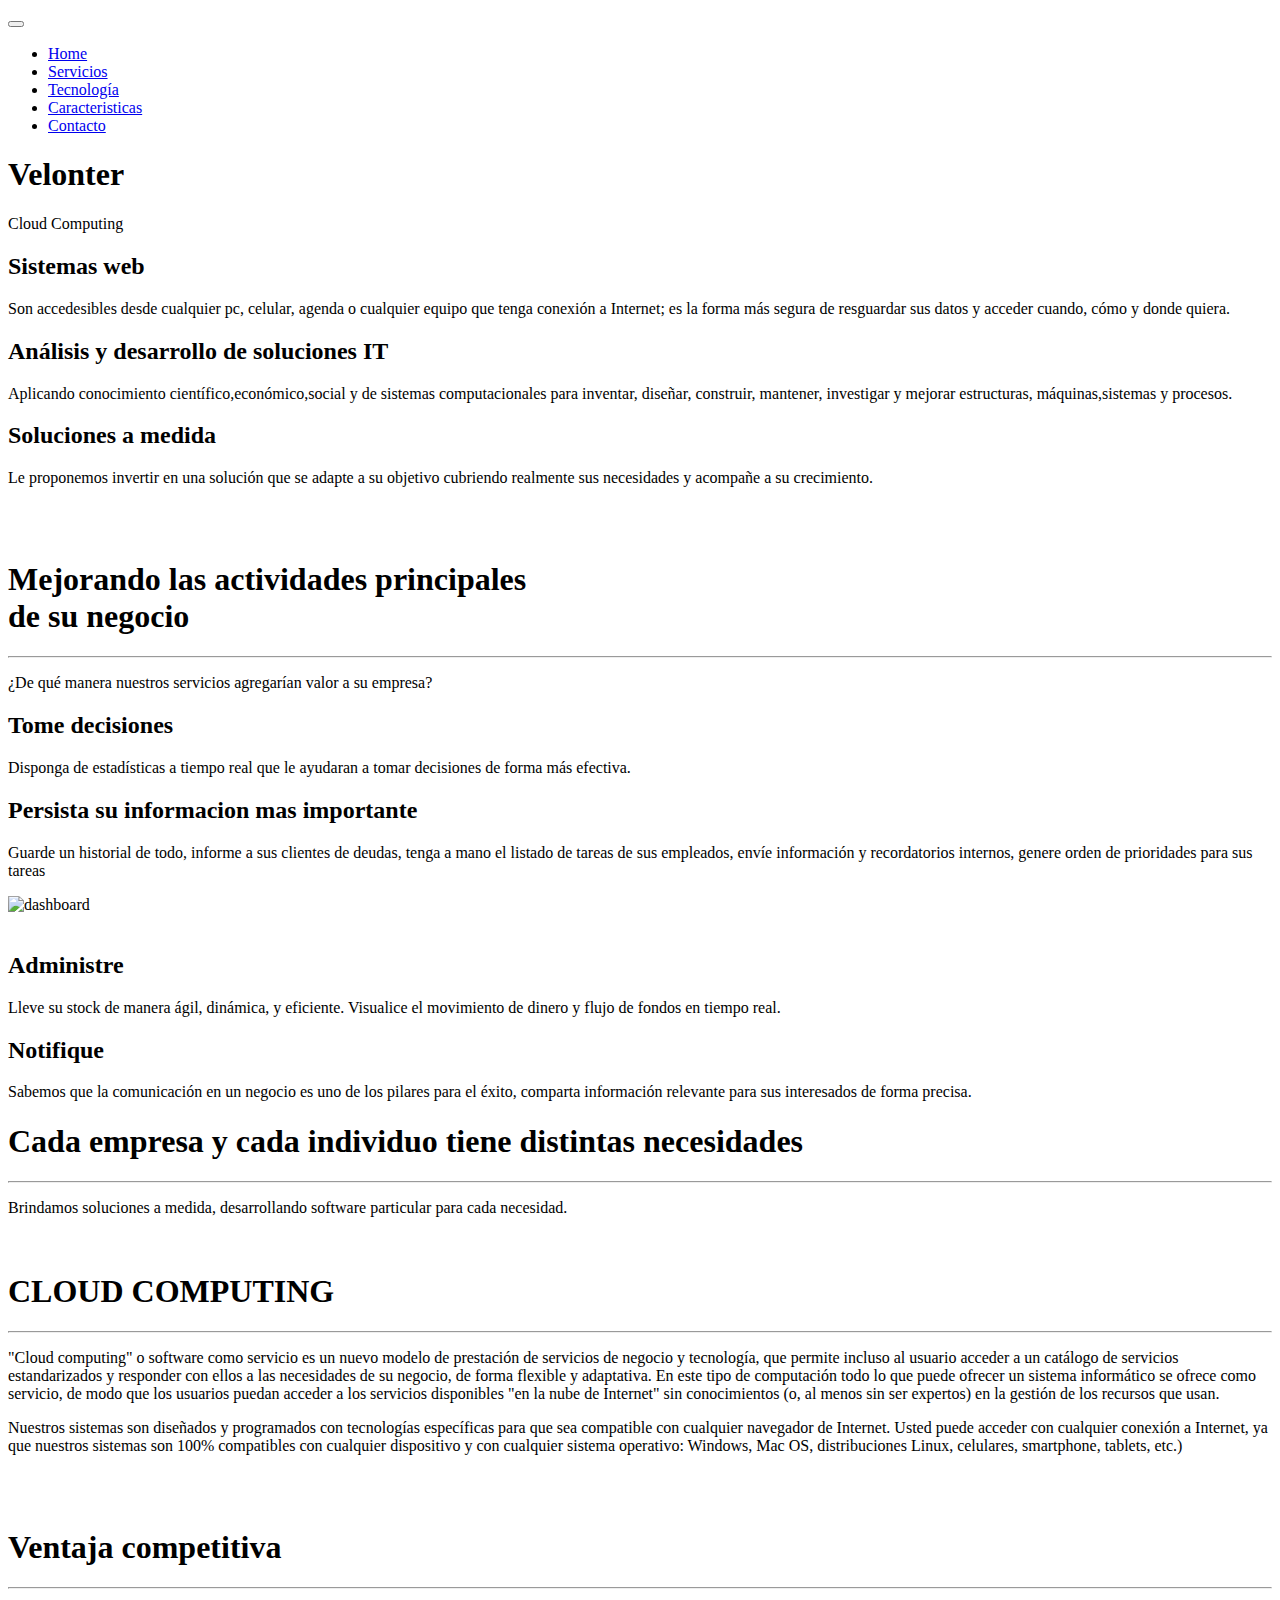
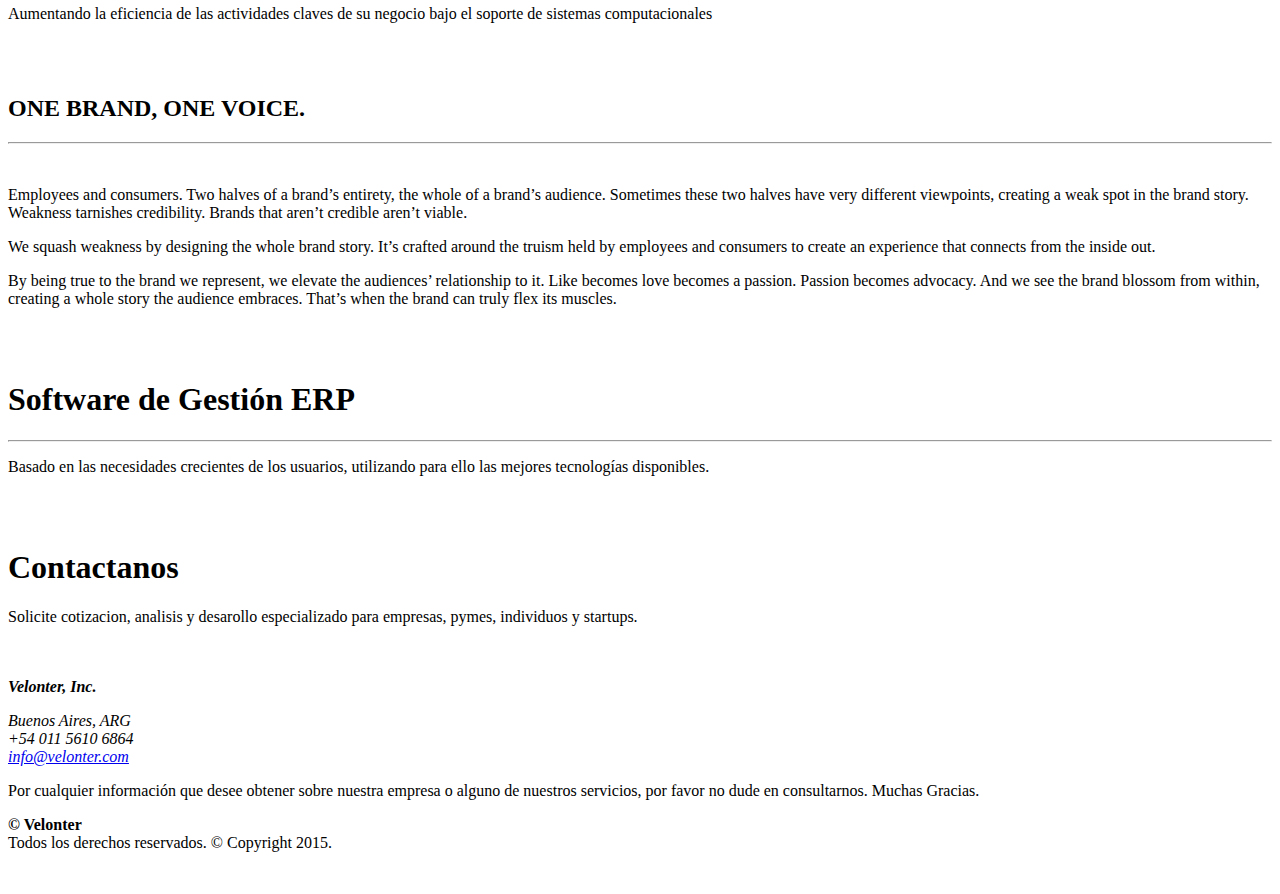
==== index.html @ d42e631e "index probando sacar Shield" ====
<!DOCTYPE html>
<html lang="en">
  <head>
    <meta charset="utf-8">

    <title> Velonter </title>

    <!-- Bootstrap core CSS -->
    <link href="assets/css/bootstrap.css" rel="stylesheet">

    <!-- Custom styles for this template -->
    <link href="assets/css/main.css" rel="stylesheet">
    <link rel="stylesheet" href="assets/css/icomoon.css">
    <link href="assets/css/animate-custom.css" rel="stylesheet">


    
    <link href='http://fonts.googleapis.com/css?family=Lato:300,400,700,300italic,400italic' rel='stylesheet' type='text/css'>
    <link href='http://fonts.googleapis.com/css?family=Raleway:400,300,700' rel='stylesheet' type='text/css'>
    
    <script src="assets/js/jquery.min.js"></script>
	<script type="text/javascript" src="assets/js/modernizr.custom.js"></script>
    
    <!-- HTML5 shim and Respond.js IE8 support of HTML5 elements and media queries -->
    <!--[if lt IE 9]>
      <script src="assets/js/html5shiv.js"></script>
      <script src="assets/js/respond.min.js"></script>
    <![endif]-->
  </head>

  <body data-spy="scroll" data-offset="0" data-target="#navbar-main">
  
  
  	<div id="navbar-main">
      <!-- Fixed navbar -->
    <div class="navbar navbar-inverse navbar-fixed-top">
      <div class="container">
        <div class="navbar-header">
          <button type="button" class="navbar-toggle" data-toggle="collapse" data-target=".navbar-collapse">
            <span class="icon icon-shield" style="font-size:30px; color:#3498db;"></span>
          </button>
          <a class="navbar-brand hidden-xs hidden-sm" href="#home"><span class="icon icon-shield" style="font-size:18px; color:#3498db;"></span></a>
        </div>
        <div class="navbar-collapse collapse">
          <ul class="nav navbar-nav">
            <li><a href="#home" class="smoothScroll"> Home </a></li>
            <li> <a href="#services" class="smoothScroll"> Servicios </a></li>
			<li> <a href="#about" class="smoothScroll"> Tecnología </a></li>
			<li> <a href="#features" class="smoothScroll"> Caracteristicas </a></li>
			<li> <a href="#contact" class="smoothScroll"> Contacto </a></li>
        </div><!--/.nav-collapse -->
      </div>
    </div>
    </div>

  
  
		<!-- ==== HEADERWRAP ==== -->
	    <div id="headerwrap" id="home" name="home">
			<header class="clearfix">
	  		 		<h1>Velonter</h1>
	  		 		<p>Cloud Computing</p>
	  		</header>	    
	    </div><!-- /headerwrap -->

		<!-- ==== GREYWRAP ==== -->
		<div id="greywrap">
			<div class="row">
				<div class="col-lg-4 callout">
					<span class="icon icon-stack"></span>
					<h2>Sistemas web</h2>
					<p>Son accedesibles desde cualquier pc, celular, agenda o cualquier equipo que tenga conexión a Internet; es la forma más segura de resguardar sus datos y acceder cuando, cómo y donde quiera. </p>
				</div><!-- col-lg-4 -->
					
				<div class="col-lg-4 callout">
					<span class="icon icon-eye"></span>
					<h2>Análisis y desarrollo de soluciones IT</h2>
					<p>Aplicando conocimiento científico,económico,social y de sistemas computacionales para inventar, diseñar, construir, mantener, investigar y mejorar estructuras, máquinas,sistemas y procesos. </p>
				</div><!-- col-lg-4 -->	
				
				<div class="col-lg-4 callout">
					<span class="icon icon-heart"></span>
					<h2>Soluciones a medida</h2>
					<p>Le proponemos invertir en una solución que se adapte a su objetivo cubriendo realmente sus necesidades y acompañe a su crecimiento.   </p>
				</div><!-- col-lg-4 -->	
			</div><!-- row -->
		</div><!-- greywrap -->
		
<!-- ==== Servicios ==== -->
		<div class="container" id="services" name="services">
		    <div class="row">
		        <div class="col-lg-12 text-center">
					<br>
					<br>
		            <h1>Mejorando las actividades principales<br/> <span class="navy"> de su negocio </span> </h1>
		            <hr>
		            <p>¿De qué manera nuestros servicios agregarían valor a su empresa?</p>
		        </div>
		    </div>
		    <div class="row">
		        <div class="col-md-3 text-center">
		            <div>
		                <i class="fa fa-mobile features-icon"></i>
		                <h2>Tome decisiones</h2>
		                <p>Disponga de estadísticas a tiempo real que le ayudaran a tomar decisiones de forma más efectiva.</p>
		            </div>
		            <div class="m-t-lg">
		                <i class="fa fa-bar-chart features-icon"></i>
		                <h2>Persista su informacion mas importante</h2>
		                <p>Guarde un historial de todo, informe a sus clientes de deudas, tenga a mano el listado de tareas de sus empleados, envíe información y recordatorios internos, genere orden de prioridades para sus tareas</p>
		            </div>
		        </div>
		        <div class="col-md-6 text-center">
		            <img src="assets/img/png3.png" alt="dashboard" class="img-responsive">
		            <br>
		            <br>
		        </div>
		        <div class="col-md-3 text-center">
		            <div>
		                <i class="fa fa-envelope features-icon"></i>
		                <h2>Administre</h2>
		                <p>Lleve su stock de manera ágil, dinámica, y eficiente. Visualice el movimiento de dinero y flujo de fondos en tiempo real.</p>
		                
		            </div>
		            <div class="m-t-lg">
		                <i class="fa fa-google features-icon"></i>
		                <h2>Notifique</h2>
		                <p>Sabemos que la comunicación en un negocio es uno de los pilares para el éxito, comparta información relevante para sus interesados de forma precisa.</p>
		            </div>
		        </div>
		    </div>
		</div>

		
		<!-- ==== SECTION DIVIDER1 -->
		<section class="section-divider textdivider divider1">
			<div class="container">
				<h1>Cada empresa y cada individuo tiene distintas necesidades</h1>
				<hr>
				<p>Brindamos soluciones a medida, desarrollando software particular para cada necesidad.</p>
			</div><!-- container -->
		</section><!-- section -->
		
				<!-- ==== About ==== -->
		<div class="container" id="about" name="about">
			<div class="row white">
			<br>
				<h1 class="centered">CLOUD COMPUTING</h1>
				<hr>
				
				<div class="col-lg-6">
					<p>"Cloud computing" o software como servicio es un nuevo modelo de prestación de servicios de negocio y tecnología, que permite incluso al usuario acceder a un catálogo de servicios estandarizados y responder con ellos a las necesidades de su negocio, de forma flexible y adaptativa.
					En este tipo de computación todo lo que puede ofrecer un sistema informático se ofrece como servicio, de modo que los usuarios puedan acceder a los servicios disponibles "en la nube de Internet" sin conocimientos (o, al menos sin ser expertos) en la gestión de los recursos que usan.</p>
				</div><!-- col-lg-6 -->
				
				<div class="col-lg-6">
					<p>Nuestros sistemas son diseñados y programados con tecnologías específicas para que sea compatible con cualquier navegador de Internet. Usted puede acceder con cualquier conexión a Internet, ya que nuestros sistemas son 100% compatibles con cualquier dispositivo y con cualquier sistema operativo: Windows, Mac OS, distribuciones Linux, celulares, smartphone, tablets, etc.)</p>
				</div><!-- col-lg-6 -->
			</div><!-- row -->
			<div class="row">
				<br>
				<div class="col-lg-offset-2 col-lg-8">
					<img class="img-responsive" src="assets/img/png2.png" alt="">
				</div><!-- col -->
			</div><!-- row -->
		</div><!-- container -->
		
		
  		

		<!-- ==== SECTION DIVIDER2 -->
		<section class="section-divider textdivider divider2">
			<div class="container">
				<h1>Ventaja competitiva</h1>
				<hr>
				<p>Aumentando la eficiencia de las actividades claves de su negocio bajo el soporte de sistemas computacionales</p>
			</div><!-- container -->
		</section><!-- section -->
<!-- ==== Como lo hacemos ==== -->
		<div class="container" id="features" name="features">
			<br>
			<br>
			<div class="row">
				<h2 class="centered">ONE BRAND, ONE VOICE.</h2>
				<hr>
				<br>
				<div class="col-lg-offset-2 col-lg-8">
					<p>Employees and consumers. Two halves of a brand’s entirety, the whole of a brand’s audience. Sometimes these two halves have very different viewpoints, creating a weak spot in the brand story. Weakness tarnishes credibility. Brands that aren’t credible aren’t viable.
					</p>
					<p>We squash weakness by designing the whole brand story. It’s crafted around the truism held by employees and consumers to create an experience that connects from the inside out.</p>
					<p>By being true to the brand we represent, we elevate the audiences’ relationship to it. Like becomes love becomes a passion. Passion becomes advocacy. And we see the brand blossom from within, creating a whole story the audience embraces. That’s when the brand can truly flex its muscles.</p>
				</div><!-- col-lg -->
			</div><!-- row -->
			
			<div class="row">

				<br>
				<div class="col-lg-offset-2 col-lg-8">
					<img class="img-responsive" src="assets/img/png6.png" alt=""> 
				</div><!-- col -->
			</div><!-- row -->
		</div><!-- container -->
		
		<!-- ==== SECTION DIVIDER3 -->
		<section class="section-divider textdivider divider3">
			<div class="container">
				<h1>Software de Gestión ERP</h1>
				<hr>
				<p>Basado en las necesidades crecientes de los usuarios, utilizando para ello las mejores tecnologías disponibles.</p>
			</div><!-- container -->
		</section><!-- section -->
		



    <div class="container" id="contact" >
    <br>
    <br>
        <div class="row m-b-lg">
            <div class="col-lg-12 text-center">
                <div class="navy-line"></div>
                <h1>Contactanos</h1>
                <p>Solicite cotizacion, analisis y desarollo especializado para empresas, pymes, individuos y startups.</p>
                <br>
                <br>
            </div>
        </div>
        <div class="row m-b-lg">
            <div class="col-lg-3 col-lg-offset-3">
                <address>
                    <strong><span class="navy">Velonter, Inc.</span></strong><br/>
                <p><span class="icon icon-home"></span> Buenos Aires, ARG<br/>
					<span class="icon icon-mobile"></span> +54 011 5610 6864 <br/>
					<span class="icon icon-envelop"></span> <a href="#"> info@velonter.com</a> <br/>
					</p>
                </address>
            </div>
            <div class="col-lg-4">
                <p class="text-color">
                    Por cualquier información que desee obtener sobre nuestra empresa o alguno de nuestros servicios,
					por favor no dude en consultarnos. Muchas Gracias.
                </p>
            </div>
        </div>

        <div class="row">
            <div class="col-lg-8 col-lg-offset-2 text-center m-t-lg m-b-lg">
                <p><strong>&copy; Velonter</strong><br/>  Todos los derechos reservados. © Copyright 2015.</p>
                <br>

            </div>
        </div>
    </div>



    <!-- Bootstrap core JavaScript
    ================================================== -->
    <!-- Placed at the end of the document so the pages load faster -->
		

	<script type="text/javascript" src="assets/js/bootstrap.min.js"></script>
	<script type="text/javascript" src="assets/js/retina.js"></script>
	<script type="text/javascript" src="assets/js/jquery.easing.1.3.js"></script>
    <script type="text/javascript" src="assets/js/smoothscroll.js"></script>
	<script type="text/javascript" src="assets/js/jquery-func.js"></script>
  </body>
</html>
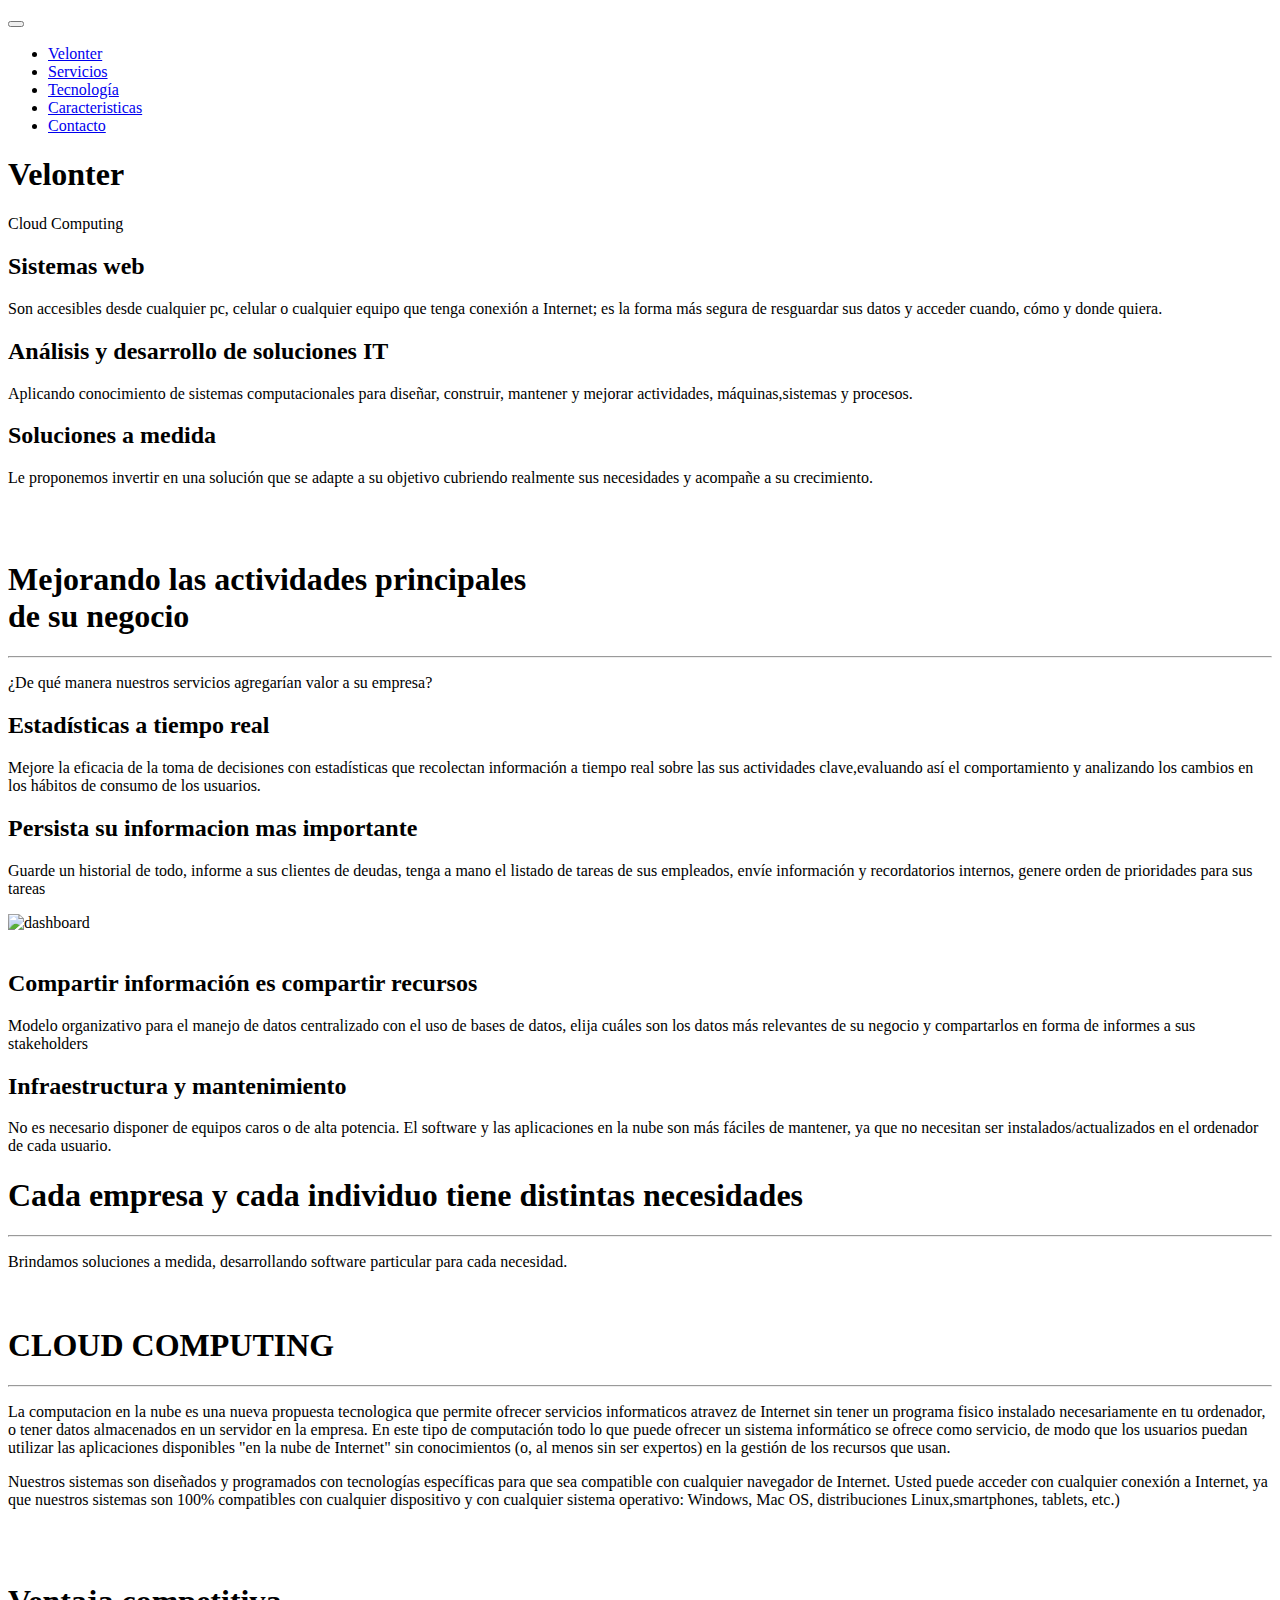
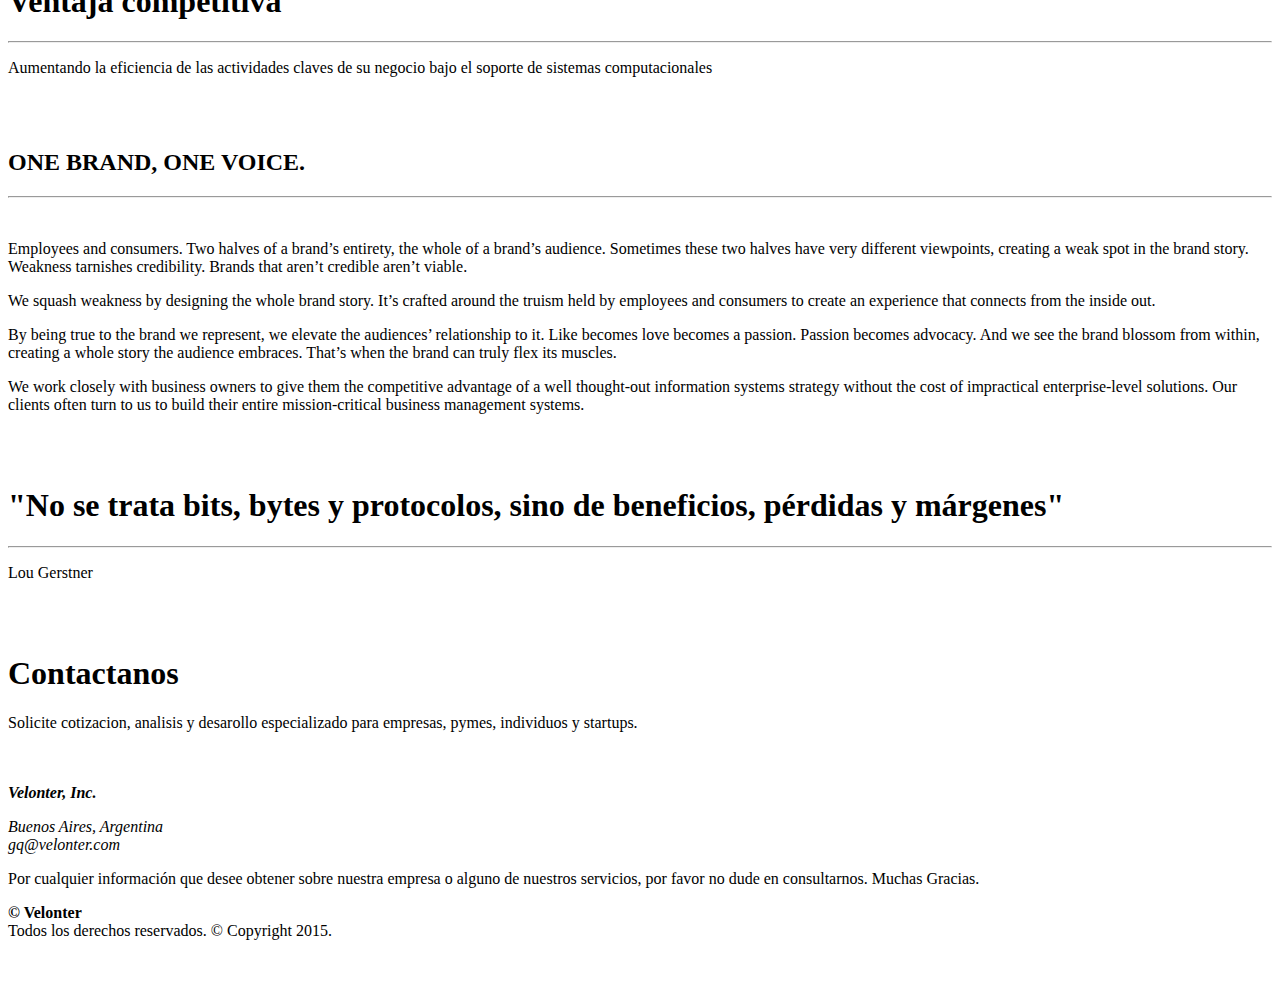
==== commit 7519f2ac: "hreflang" ====
--- a/index.html
+++ b/index.html
@@ -1,9 +1,37 @@
 <!DOCTYPE html>
-<html lang="en">
+<html lang="es">
   <head>
+  	<link rel="alternate" href="http://velonter.com/" hreflang="es-ar">
+  	
     <meta charset="utf-8">
-
-    <title> Velonter </title>
+    <meta name="viewport" content="width=device-width, initial-scale=1.0">
+
+    <meta name="title" content="Velonter: Software house, Consultoria de gestion, Servicios informaticos">
+    <meta name="description" content="Velonter es una empresa Argentina dedicada al desarrollo de software y servicios en Tecnologías de la información, brindando soluciones a medida con el fin de mejorar actividades de negocio agregando valor en proyectos empresariales.">
+    <meta name="author" content="BRSK Designs">
+
+
+    <link rel="apple-touch-icon" sizes="57x57" href="/apple-touch-icon-57x57.png">
+	<link rel="apple-touch-icon" sizes="60x60" href="/apple-touch-icon-60x60.png">
+	<link rel="apple-touch-icon" sizes="72x72" href="/apple-touch-icon-72x72.png">
+	<link rel="apple-touch-icon" sizes="76x76" href="/apple-touch-icon-76x76.png">
+	<link rel="apple-touch-icon" sizes="114x114" href="/apple-touch-icon-114x114.png">
+	<link rel="apple-touch-icon" sizes="120x120" href="/apple-touch-icon-120x120.png">
+	<link rel="apple-touch-icon" sizes="144x144" href="/apple-touch-icon-144x144.png">
+	<link rel="apple-touch-icon" sizes="152x152" href="/apple-touch-icon-152x152.png">
+	<link rel="apple-touch-icon" sizes="180x180" href="/apple-touch-icon-180x180.png">
+	<link rel="icon" type="image/png" href="/favicon-32x32.png" sizes="32x32">
+	<link rel="icon" type="image/png" href="/android-chrome-192x192.png" sizes="192x192">
+	<link rel="icon" type="image/png" href="/favicon-96x96.png" sizes="96x96">
+	<link rel="icon" type="image/png" href="/favicon-16x16.png" sizes="16x16">
+	<link rel="manifest" href="/manifest.json">
+	<meta name="msapplication-TileColor" content="#da532c">
+	<meta name="msapplication-TileImage" content="/mstile-144x144.png">
+	<meta name="theme-color" content="#ffffff">
+    <link rel="shortcut icon" href="assets/ico/favicon.png">
+    <link rel="shortcut icon" href="favicons/favicon.ico">
+    
+    <title>Velonter</title>
 
     <!-- Bootstrap core CSS -->
     <link href="assets/css/bootstrap.css" rel="stylesheet">
@@ -26,7 +54,18 @@
       <script src="assets/js/html5shiv.js"></script>
       <script src="assets/js/respond.min.js"></script>
     <![endif]-->
+   <script>
+  (function(i,s,o,g,r,a,m){i['GoogleAnalyticsObject']=r;i[r]=i[r]||function(){
+  (i[r].q=i[r].q||[]).push(arguments)},i[r].l=1*new Date();a=s.createElement(o),
+  m=s.getElementsByTagName(o)[0];a.async=1;a.src=g;m.parentNode.insertBefore(a,m)
+  })(window,document,'script','//www.google-analytics.com/analytics.js','ga');
+
+  ga('create', 'UA-66277632-1', 'auto');
+  ga('send', 'pageview');
+
+</script>
   </head>
+
 
   <body data-spy="scroll" data-offset="0" data-target="#navbar-main">
   
@@ -41,13 +80,15 @@
           </button>
           <a class="navbar-brand hidden-xs hidden-sm" href="#home"><span class="icon icon-shield" style="font-size:18px; color:#3498db;"></span></a>
         </div>
+
         <div class="navbar-collapse collapse">
-          <ul class="nav navbar-nav">
-            <li><a href="#home" class="smoothScroll"> Home </a></li>
-            <li> <a href="#services" class="smoothScroll"> Servicios </a></li>
-			<li> <a href="#about" class="smoothScroll"> Tecnología </a></li>
-			<li> <a href="#features" class="smoothScroll"> Caracteristicas </a></li>
-			<li> <a href="#contact" class="smoothScroll"> Contacto </a></li>
+        	<ul class="nav navbar-nav">
+            	<li> <a href="#home" class="smoothScroll"> Velonter </a></li>
+            	<li> <a href="#services" class="smoothScroll"> Servicios </a></li>
+				<li> <a href="#about" class="smoothScroll"> Tecnología </a></li>
+				<li> <a href="#features" class="smoothScroll"> Caracteristicas </a></li>
+				<li> <a href="#contact" class="smoothScroll"> Contacto </a></li>
+			</ul>
         </div><!--/.nav-collapse -->
       </div>
     </div>
@@ -69,13 +110,13 @@
 				<div class="col-lg-4 callout">
 					<span class="icon icon-stack"></span>
 					<h2>Sistemas web</h2>
-					<p>Son accedesibles desde cualquier pc, celular, agenda o cualquier equipo que tenga conexión a Internet; es la forma más segura de resguardar sus datos y acceder cuando, cómo y donde quiera. </p>
+					<p>Son accesibles desde cualquier pc, celular o cualquier equipo que tenga conexión a Internet; es la forma más segura de resguardar sus datos y acceder cuando, cómo y donde quiera. </p>
 				</div><!-- col-lg-4 -->
 					
 				<div class="col-lg-4 callout">
 					<span class="icon icon-eye"></span>
 					<h2>Análisis y desarrollo de soluciones IT</h2>
-					<p>Aplicando conocimiento científico,económico,social y de sistemas computacionales para inventar, diseñar, construir, mantener, investigar y mejorar estructuras, máquinas,sistemas y procesos. </p>
+					<p>Aplicando conocimiento de sistemas computacionales para diseñar, construir, mantener y mejorar actividades, máquinas,sistemas y procesos. </p>
 				</div><!-- col-lg-4 -->	
 				
 				<div class="col-lg-4 callout">
@@ -101,8 +142,8 @@
 		        <div class="col-md-3 text-center">
 		            <div>
 		                <i class="fa fa-mobile features-icon"></i>
-		                <h2>Tome decisiones</h2>
-		                <p>Disponga de estadísticas a tiempo real que le ayudaran a tomar decisiones de forma más efectiva.</p>
+		                <h2>Estadísticas a tiempo real</h2>
+		                <p>Mejore la eficacia de la toma de decisiones con estadísticas que recolectan información a tiempo real sobre las sus actividades clave,evaluando así el comportamiento y analizando los cambios en los hábitos de consumo de los usuarios.</p>
 		            </div>
 		            <div class="m-t-lg">
 		                <i class="fa fa-bar-chart features-icon"></i>
@@ -118,14 +159,14 @@
 		        <div class="col-md-3 text-center">
 		            <div>
 		                <i class="fa fa-envelope features-icon"></i>
-		                <h2>Administre</h2>
-		                <p>Lleve su stock de manera ágil, dinámica, y eficiente. Visualice el movimiento de dinero y flujo de fondos en tiempo real.</p>
+		                <h2>Compartir información es compartir recursos </h2>
+		                <p>Modelo organizativo para el manejo de datos centralizado con el uso de bases de datos, elija cuáles son los datos más relevantes de su negocio y compartarlos en forma de informes a sus stakeholders</p>
 		                
 		            </div>
 		            <div class="m-t-lg">
 		                <i class="fa fa-google features-icon"></i>
-		                <h2>Notifique</h2>
-		                <p>Sabemos que la comunicación en un negocio es uno de los pilares para el éxito, comparta información relevante para sus interesados de forma precisa.</p>
+		                <h2>Infraestructura y mantenimiento</h2>
+		                <p>No es necesario disponer de equipos caros o de alta potencia. El software y las aplicaciones en la nube son más fáciles de mantener, ya que no necesitan ser instalados/actualizados en el ordenador de cada usuario.</p>
 		            </div>
 		        </div>
 		    </div>
@@ -149,12 +190,12 @@
 				<hr>
 				
 				<div class="col-lg-6">
-					<p>"Cloud computing" o software como servicio es un nuevo modelo de prestación de servicios de negocio y tecnología, que permite incluso al usuario acceder a un catálogo de servicios estandarizados y responder con ellos a las necesidades de su negocio, de forma flexible y adaptativa.
-					En este tipo de computación todo lo que puede ofrecer un sistema informático se ofrece como servicio, de modo que los usuarios puedan acceder a los servicios disponibles "en la nube de Internet" sin conocimientos (o, al menos sin ser expertos) en la gestión de los recursos que usan.</p>
+					<p> La computacion en la nube es una nueva propuesta tecnologica que permite ofrecer servicios informaticos atravez de Internet sin tener un programa fisico instalado necesariamente en tu ordenador, o tener datos almacenados en un servidor en la empresa.
+					En este tipo de computación todo lo que puede ofrecer un sistema informático se ofrece como servicio, de modo que los usuarios puedan utilizar las aplicaciones disponibles "en la nube de Internet" sin conocimientos (o, al menos sin ser expertos) en la gestión de los recursos que usan.</p>
 				</div><!-- col-lg-6 -->
 				
 				<div class="col-lg-6">
-					<p>Nuestros sistemas son diseñados y programados con tecnologías específicas para que sea compatible con cualquier navegador de Internet. Usted puede acceder con cualquier conexión a Internet, ya que nuestros sistemas son 100% compatibles con cualquier dispositivo y con cualquier sistema operativo: Windows, Mac OS, distribuciones Linux, celulares, smartphone, tablets, etc.)</p>
+					<p>Nuestros sistemas son diseñados y programados con tecnologías específicas para que sea compatible con cualquier navegador de Internet. Usted puede acceder con cualquier conexión a Internet, ya que nuestros sistemas son 100% compatibles con cualquier dispositivo y con cualquier sistema operativo: Windows, Mac OS, distribuciones Linux,smartphones, tablets, etc.)</p>
 				</div><!-- col-lg-6 -->
 			</div><!-- row -->
 			<div class="row">
@@ -189,6 +230,9 @@
 					</p>
 					<p>We squash weakness by designing the whole brand story. It’s crafted around the truism held by employees and consumers to create an experience that connects from the inside out.</p>
 					<p>By being true to the brand we represent, we elevate the audiences’ relationship to it. Like becomes love becomes a passion. Passion becomes advocacy. And we see the brand blossom from within, creating a whole story the audience embraces. That’s when the brand can truly flex its muscles.</p>
+					<p>
+					We work closely with business owners to give them the competitive advantage of a well thought-out information systems strategy without the cost of impractical enterprise-level solutions. Our clients often turn to us to build their entire mission-critical business management systems.
+					</p>
 				</div><!-- col-lg -->
 			</div><!-- row -->
 			
@@ -204,16 +248,16 @@
 		<!-- ==== SECTION DIVIDER3 -->
 		<section class="section-divider textdivider divider3">
 			<div class="container">
-				<h1>Software de Gestión ERP</h1>
-				<hr>
-				<p>Basado en las necesidades crecientes de los usuarios, utilizando para ello las mejores tecnologías disponibles.</p>
+				<h1>"No se trata bits, bytes y protocolos, sino de beneficios, pérdidas y márgenes"</h1>
+				<hr>
+				<p>Lou Gerstner</p>
 			</div><!-- container -->
 		</section><!-- section -->
 		
 
 
 
-    <div class="container" id="contact" >
+    <div class="container" id="contact" name="contact" >
     <br>
     <br>
         <div class="row m-b-lg">
@@ -229,9 +273,8 @@
             <div class="col-lg-3 col-lg-offset-3">
                 <address>
                     <strong><span class="navy">Velonter, Inc.</span></strong><br/>
-                <p><span class="icon icon-home"></span> Buenos Aires, ARG<br/>
-					<span class="icon icon-mobile"></span> +54 011 5610 6864 <br/>
-					<span class="icon icon-envelop"></span> <a href="#"> info@velonter.com</a> <br/>
+                <p><span class="icon icon-home"></span> Buenos Aires, Argentina<br/>
+					<span class="icon icon-envelop"></span> gq@velonter.com</a> <br/>
 					</p>
                 </address>
             </div>
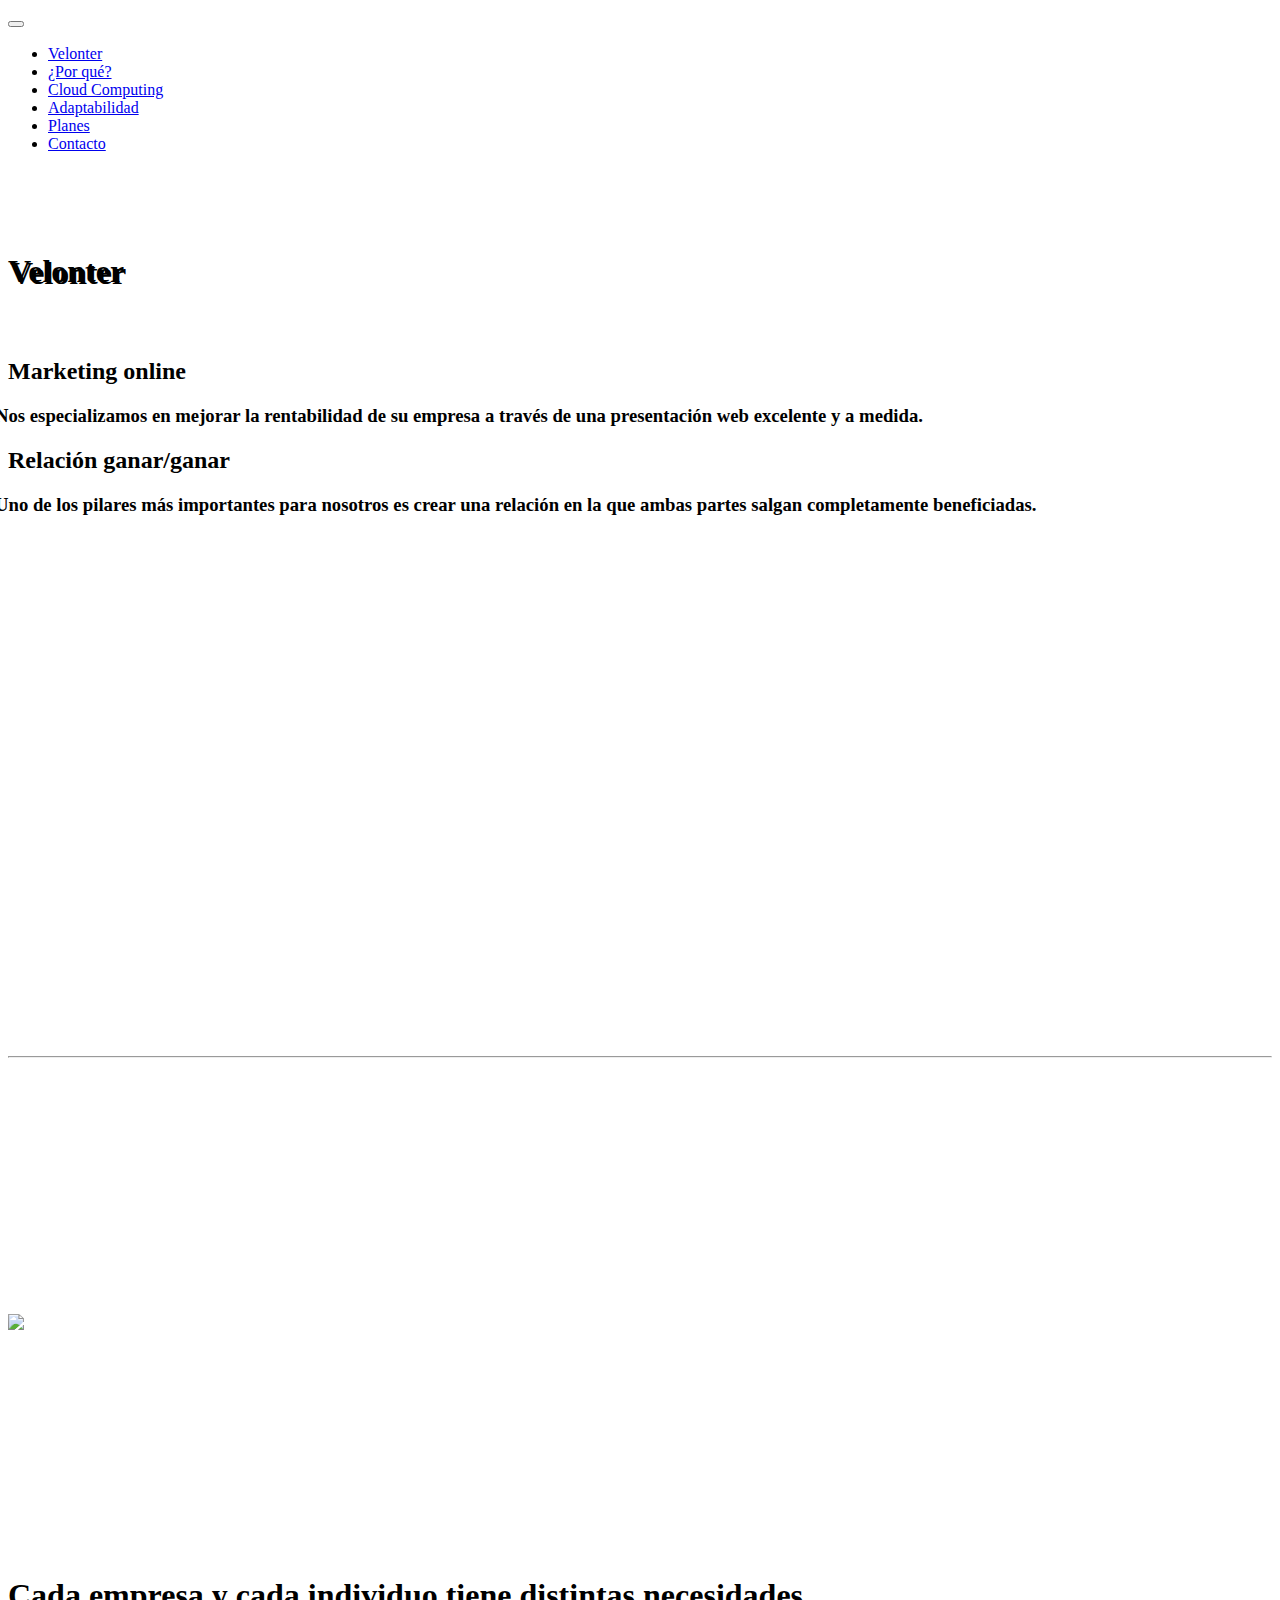
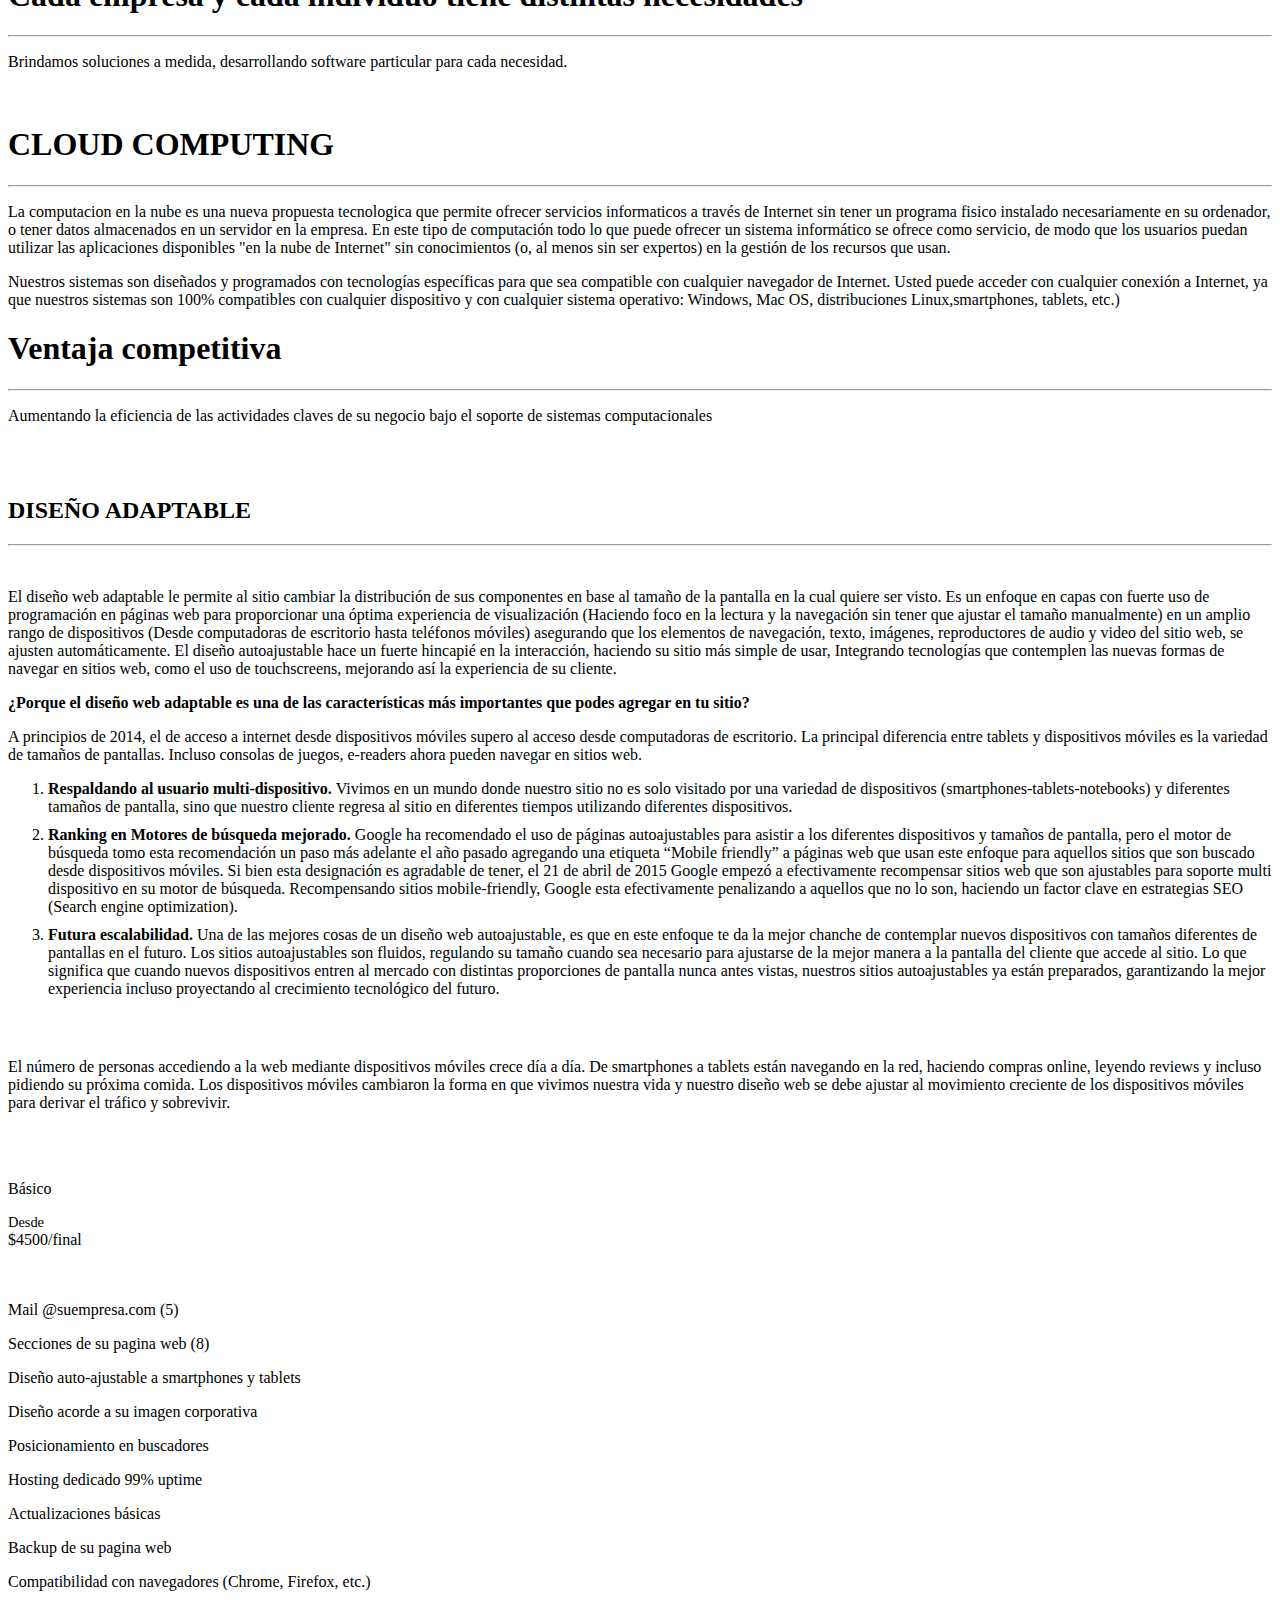
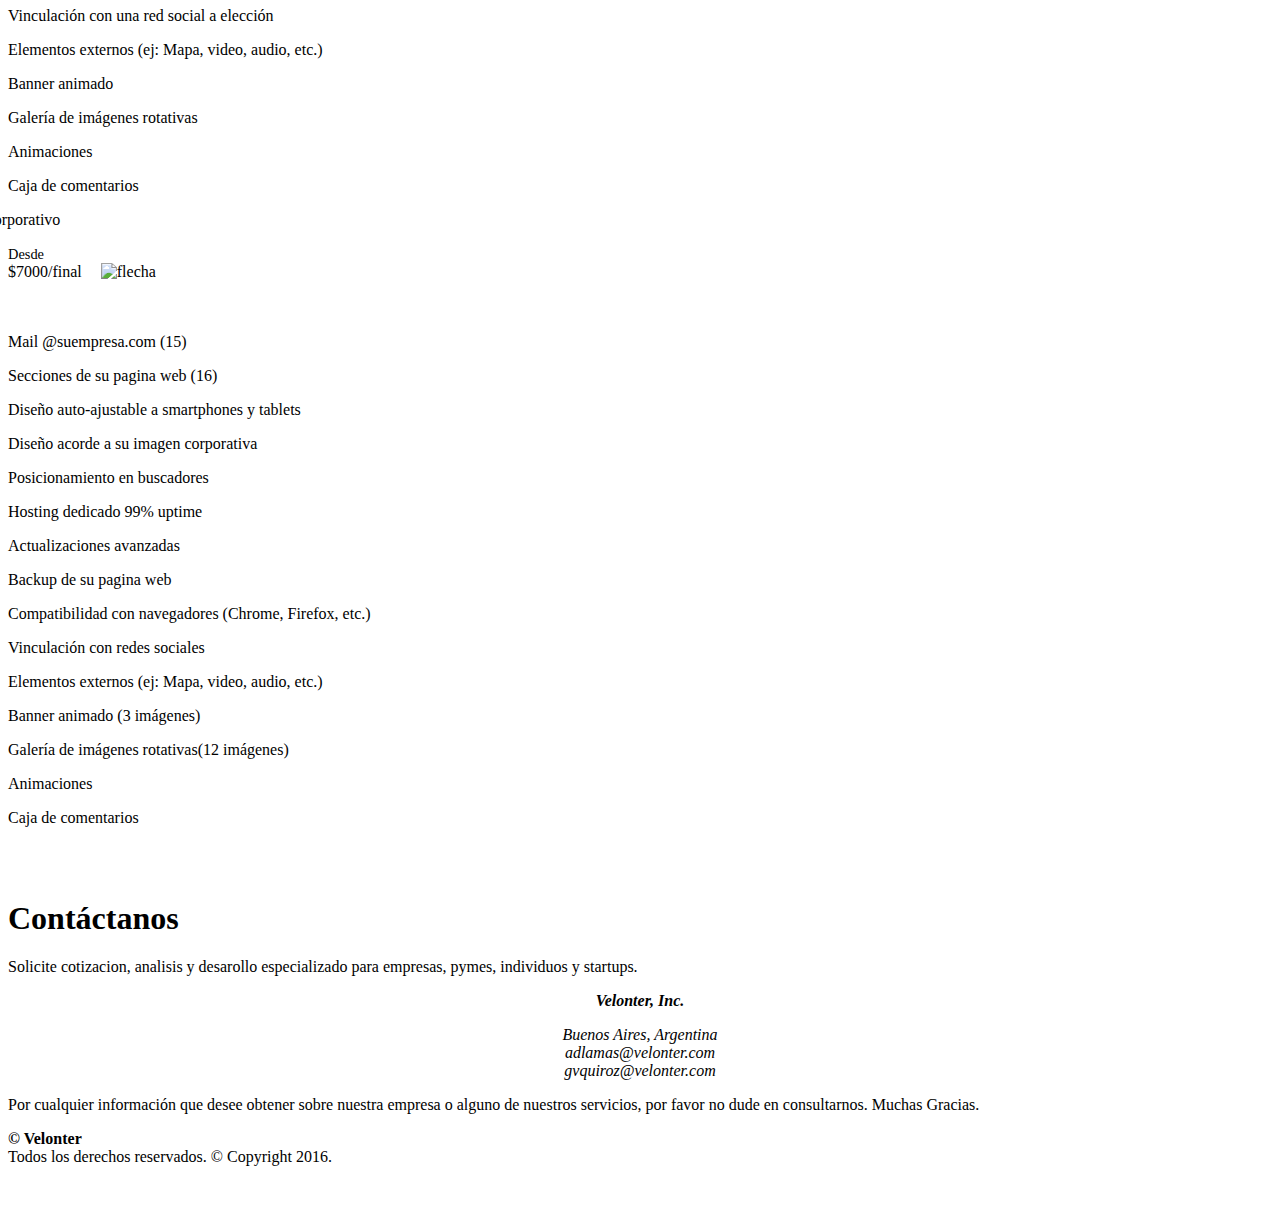
==== commit fa38cb54: "Update index.html" ====
--- a/index.html
+++ b/index.html
@@ -6,11 +6,22 @@
     <meta charset="utf-8">
     <meta name="viewport" content="width=device-width, initial-scale=1.0">
 
-    <meta name="title" content="Velonter: Software house, Consultoria de gestion, Servicios informaticos">
-    <meta name="description" content="Velonter es una empresa Argentina dedicada al desarrollo de software y servicios en Tecnologías de la información, brindando soluciones a medida con el fin de mejorar actividades de negocio agregando valor en proyectos empresariales.">
-    <meta name="author" content="BRSK Designs">
-
-
+    <title>Velonter, diseño web con inteligencia empresarial</title>
+    <meta name="description" 
+          content="Diseño de páginas web con el objetivo principal de potenciar la visibilidad de su empresa, aumentando así, la rentabilidad de esta.">
+    
+    <meta name="author" content="BRSK Designs"> <!-- BRSK Designs !-->
+    
+    <meta name="keywords" content="diseño web, diseñadores web, diseño de páginas web, velonter, velonter.com">
+
+    <style type="text/css">
+
+    	form{text-align: center;}   	
+
+    </style>
+
+
+    
     <link rel="apple-touch-icon" sizes="57x57" href="/apple-touch-icon-57x57.png">
 	<link rel="apple-touch-icon" sizes="60x60" href="/apple-touch-icon-60x60.png">
 	<link rel="apple-touch-icon" sizes="72x72" href="/apple-touch-icon-72x72.png">
@@ -25,26 +36,36 @@
 	<link rel="icon" type="image/png" href="/favicon-96x96.png" sizes="96x96">
 	<link rel="icon" type="image/png" href="/favicon-16x16.png" sizes="16x16">
 	<link rel="manifest" href="/manifest.json">
+        
 	<meta name="msapplication-TileColor" content="#da532c">
 	<meta name="msapplication-TileImage" content="/mstile-144x144.png">
 	<meta name="theme-color" content="#ffffff">
     <link rel="shortcut icon" href="assets/ico/favicon.png">
     <link rel="shortcut icon" href="favicons/favicon.ico">
     
-    <title>Velonter</title>
+   
 
     <!-- Bootstrap core CSS -->
-    <link href="assets/css/bootstrap.css" rel="stylesheet">
+    <link href="assets/css/bootstrap.css" rel="stylesheet"> 
+    <!--Está linkeando una hoja de css y con rel se lo está "comunicando al buscador" !-->
 
     <!-- Custom styles for this template -->
     <link href="assets/css/main.css" rel="stylesheet">
     <link rel="stylesheet" href="assets/css/icomoon.css">
     <link href="assets/css/animate-custom.css" rel="stylesheet">
-
-
-    
-    <link href='http://fonts.googleapis.com/css?family=Lato:300,400,700,300italic,400italic' rel='stylesheet' type='text/css'>
+    <link href="assets/css/animate.css" rel="stylesheet">   
+  <!--  <link rel="stylesheet" href="assets/css/estilo-pluton-price.css"> !-->
+    <link rel="stylesheet" href="assets/css/EstilosPrecios.css">
+    <link rel="stylesheet" href="assets/css/hover.css">
+    <link rel="stylesheet" href="assets/css/font-awesome.css">
+    <link rel="stylesheet" href="assets/css/estilosNavBar.css">
+    <link rel="stylesheet" href="assets/css/ColoresEnDegrade.css">
+    <link rel="stylesheet" href="assets/css/full-slider-modificado-fade.css">
+    <link rel="stylesheet" href="assets/css/Textos-subtextos-carousel.css">
+    
+    <link href='http://fonts.googleapis.com/css?family=Lato:300,400,700,300italic,400italic' rel='stylesheet' type='text/css'>    
     <link href='http://fonts.googleapis.com/css?family=Raleway:400,300,700' rel='stylesheet' type='text/css'>
+    <!--Fuentes externas, las llamo a partir de links !-->
     
     <script src="assets/js/jquery.min.js"></script>
 	<script type="text/javascript" src="assets/js/modernizr.custom.js"></script>
@@ -82,99 +103,128 @@
         </div>
 
         <div class="navbar-collapse collapse">
-        	<ul class="nav navbar-nav">
-            	<li> <a href="#home" class="smoothScroll"> Velonter </a></li>
-            	<li> <a href="#services" class="smoothScroll"> Servicios </a></li>
-				<li> <a href="#about" class="smoothScroll"> Tecnología </a></li>
-				<li> <a href="#features" class="smoothScroll"> Caracteristicas </a></li>
-				<li> <a href="#contact" class="smoothScroll"> Contacto </a></li>
-			</ul>
+        	<ul class="nav navbar-nav"> <!-- Esto es una lista !-->
+                    
+            	<li> <a href="#home" class="smoothScroll">Velonter</a></li>
+            	<li> <a href="#services" class="smoothScroll">¿Por qué?</a></li>
+		<li> <a href="#about" class="smoothScroll">Cloud Computing</a></li>
+		<li> <a href="#features" class="smoothScroll">Adaptabilidad</a></li>
+                <li> <a href="#precios" class="smoothScroll">Planes</a></li>
+		<li> <a href="#contact" class="smoothScroll">Contacto</a></li>
+                
+		</ul>
         </div><!--/.nav-collapse -->
       </div>
     </div>
     </div>
-
-  
-  
-		<!-- ==== HEADERWRAP ==== -->
-	    <div id="headerwrap" id="home" name="home">
-			<header class="clearfix">
-	  		 		<h1>Velonter</h1>
-	  		 		<p>Cloud Computing</p>
-	  		</header>	    
-	    </div><!-- /headerwrap -->
-
-		<!-- ==== GREYWRAP ==== -->
-		<div id="greywrap">
-			<div class="row">
-				<div class="col-lg-4 callout">
-					<span class="icon icon-stack"></span>
-					<h2>Sistemas web</h2>
-					<p>Son accesibles desde cualquier pc, celular o cualquier equipo que tenga conexión a Internet; es la forma más segura de resguardar sus datos y acceder cuando, cómo y donde quiera. </p>
-				</div><!-- col-lg-4 -->
-					
-				<div class="col-lg-4 callout">
-					<span class="icon icon-eye"></span>
-					<h2>Análisis y desarrollo de soluciones IT</h2>
-					<p>Aplicando conocimiento de sistemas computacionales para diseñar, construir, mantener y mejorar actividades, máquinas,sistemas y procesos. </p>
-				</div><!-- col-lg-4 -->	
-				
-				<div class="col-lg-4 callout">
-					<span class="icon icon-heart"></span>
-					<h2>Soluciones a medida</h2>
-					<p>Le proponemos invertir en una solución que se adapte a su objetivo cubriendo realmente sus necesidades y acompañe a su crecimiento.   </p>
-				</div><!-- col-lg-4 -->	
-			</div><!-- row -->
-		</div><!-- greywrap -->
+      
+      
+      
+      <header id="home" class="carousel slide carousel-fade" style="height: 650px;">
+        <!-- Indicators -->
+        
+
+        <!-- Wrapper for Slides -->
+        <div class="carousel-inner" >
+            <div class="item active">
+                <!-- Set the first background image using inline CSS below. -->
+                <div class="fill img-responsive" style="background-image:url('assets/img/newbg.jpg');"></div>
+                <div class="carousel-caption col-lg-6 container" style="top: 0;margin-top: 100px;">
+                    <h1 style="text-shadow: 2px 2px black;" class="">Velonter</h1>
+                    <h2 style="color: white;">Cloud computing</h2>
+                </div>
+               
+            </div>
+            
+            <div class="item">
+                <!-- Set the second background image using inline CSS below. -->
+                <div class="fill" style="background-image:url('assets/img//bg/grafico.jpg');"></div>
+                <div class="carousel-caption col-lg-12 TextoPrincipalBanner wow slideInLeft">
+                    
+                    <h2 class="" style="text-align: left;">Marketing online</h2>
+                                       
+                    <h3 class="col-lg-4 col-md-4 col-sm-4" style="margin-left: -13px;">
+                    Nos especializamos en mejorar la rentabilidad de su empresa a través de una presentación 
+                    web excelente y a medida.
+                    </h3>
+                    
+                </div>
+               
+            </div>
+            <div class="item">
+                <!-- Set the third background image using inline CSS below. -->
+                <div class="fill" style="background-image:url('assets/img/bg/ahorrar.jpg');"></div>
+                <div class="carousel-caption col-lg-12 col-md-4 col-sm-4 TextoPrincipalBanner wow slideInUp">
+                    
+                    <h2 class="" style="text-align: left;">Relación ganar/ganar</h2>
+                    
+                    <h3 class="col-lg-4" style="margin-left: -13px;">
+                        Uno de los pilares más importantes para nosotros es crear una relación en la que ambas
+                        partes salgan completamente beneficiadas.</h3>
+                </div>
+                
+            </div>
+        </div>
+
+        <!-- Controls -->
+       
+
+    </header>
+
+ 
 		
 <!-- ==== Servicios ==== -->
-		<div class="container" id="services" name="services">
+            <div class="degradeNegro" style="color:white;">
+		<div class="container" id="services"> 
+                    <!-- Esta es el destino del hipervínculo (interno) "services" !-->
 		    <div class="row">
 		        <div class="col-lg-12 text-center">
 					<br>
 					<br>
-		            <h1>Mejorando las actividades principales<br/> <span class="navy"> de su negocio </span> </h1>
+                                        <h1 class="wow fadeInLeft" style="color:white;">Mejorando las actividades principales<br/> <span class="navy"> de su negocio </span> </h1>
 		            <hr>
-		            <p>¿De qué manera nuestros servicios agregarían valor a su empresa?</p>
+		            <p>¿Por qué es importante tener una página web para su negocio?</p>
 		        </div>
 		    </div>
 		    <div class="row">
 		        <div class="col-md-3 text-center">
-		            <div>
-		                <i class="fa fa-mobile features-icon"></i>
-		                <h2>Estadísticas a tiempo real</h2>
-		                <p>Mejore la eficacia de la toma de decisiones con estadísticas que recolectan información a tiempo real sobre las sus actividades clave,evaluando así el comportamiento y analizando los cambios en los hábitos de consumo de los usuarios.</p>
+                            <div class="wow fadeInDown">
+		                <i class=""></i>
+		                <h2 style="color:white;">Trafico de internet, sólo, en Argentina</h2>
+		                <p>El tráfico de internet, sólo en Argentina, se ha duplicado del 2014 al 2015. Actualmente con más de 12.500.000 conexiones de usuarios, el estar en internet es más que primordial para el crecimiento de las empresas en estos momentos.</p>
+                                <!-- http://www.diarioelinformante.com.ar/nota-39766_crece-el-trfico-de-internet-en-argentina !-->
 		            </div>
-		            <div class="m-t-lg">
-		                <i class="fa fa-bar-chart features-icon"></i>
-		                <h2>Persista su informacion mas importante</h2>
-		                <p>Guarde un historial de todo, informe a sus clientes de deudas, tenga a mano el listado de tareas de sus empleados, envíe información y recordatorios internos, genere orden de prioridades para sus tareas</p>
-		            </div>
+		            <div class="m-t-lg wow fadeInUp">
+		                <i class=""></i>
+		                <h2 style="color:white;">Prestigio y calidad de su empresa</h2>
+		                <p>Los consumidores al momento de comprar ,también, toman muy cuenta la presentación de la empresa y/o del producto, esta le agregará un valor importantísimo que definirá si éste efectuará la compra.</p>
+		            </div> <!-- http://smackwagonnicaragua.com/porque-es-tan-importante-tener-una-pagina-web-hoy-en-dia/ !-->
 		        </div>
 		        <div class="col-md-6 text-center">
 		            <img src="assets/img/png3.png" alt="dashboard" class="img-responsive">
 		            <br>
 		            <br>
 		        </div>
-		        <div class="col-md-3 text-center">
-		            <div>
-		                <i class="fa fa-envelope features-icon"></i>
-		                <h2>Compartir información es compartir recursos </h2>
-		                <p>Modelo organizativo para el manejo de datos centralizado con el uso de bases de datos, elija cuáles son los datos más relevantes de su negocio y compartarlos en forma de informes a sus stakeholders</p>
-		                
+		        <div class="col-md-3 text-center ">
+                            <div class="wow fadeInDown">
+		                <i class=""></i>
+		                <h2 style="color:white;">Excelente relación costo/beneficio </h2>
+                                <p>Las páginas web tienen un costo muy bajo comparado a otros medios de publicidad y están en el medio más usado para el comercio hoy en día. Tendrá su negocio 24 horas disponible y una gran cantidad de visitantes permanentes.</p>
+                                    
 		            </div>
-		            <div class="m-t-lg">
-		                <i class="fa fa-google features-icon"></i>
-		                <h2>Infraestructura y mantenimiento</h2>
-		                <p>No es necesario disponer de equipos caros o de alta potencia. El software y las aplicaciones en la nube son más fáciles de mantener, ya que no necesitan ser instalados/actualizados en el ordenador de cada usuario.</p>
+		            <div class="m-t-lg wow fadeInUp">
+		                <i class=""></i>
+		                <h2 style="color:white;">Importancia del diseño adaptable a dispositivos móviles</h2>
+		                <p>El crecimiento del trafico en internet de los dispositivos móviles ha crecido enormemente. Nosotros damos prioridad a que su página sea más visible en estos, aumentando así, más las posibilidades de ventas permanentes.</p>
 		            </div>
 		        </div>
 		    </div>
 		</div>
+                </div>
 
 		
 		<!-- ==== SECTION DIVIDER1 -->
-		<section class="section-divider textdivider divider1">
+                <section class="section-divider textdivider divider1" style="margin-top: 0px;">
 			<div class="container">
 				<h1>Cada empresa y cada individuo tiene distintas necesidades</h1>
 				<hr>
@@ -183,117 +233,340 @@
 		</section><!-- section -->
 		
 				<!-- ==== About ==== -->
-		<div class="container" id="about" name="about">
+                         
+		<div class="container" id="about" >
+                    <!-- Esta es el destino del hipervínculo (interno) "about" !-->
 			<div class="row white">
 			<br>
-				<h1 class="centered">CLOUD COMPUTING</h1>
+				<h1 class="centered wow flipInX " data-wow-delay="0.3s">CLOUD COMPUTING</h1>
 				<hr>
 				
-				<div class="col-lg-6">
-					<p> La computacion en la nube es una nueva propuesta tecnologica que permite ofrecer servicios informaticos atravez de Internet sin tener un programa fisico instalado necesariamente en tu ordenador, o tener datos almacenados en un servidor en la empresa.
-					En este tipo de computación todo lo que puede ofrecer un sistema informático se ofrece como servicio, de modo que los usuarios puedan utilizar las aplicaciones disponibles "en la nube de Internet" sin conocimientos (o, al menos sin ser expertos) en la gestión de los recursos que usan.</p>
+				<div class="col-lg-6 wow bounceInLeft" data-wow-duration="2s" data-wow-delay="0.1s">
+					<p> La computacion en la nube es una nueva propuesta tecnologica que permite ofrecer servicios
+                                            informaticos a través de Internet sin tener un programa fisico instalado necesariamente en
+                                            su ordenador, o tener datos almacenados en un servidor en la empresa.
+                                            En este tipo de computación todo lo que puede ofrecer un sistema informático se ofrece como 
+                                            servicio, de modo que los usuarios puedan utilizar las aplicaciones disponibles "en la nube de 
+                                            Internet" sin conocimientos (o, al menos sin ser expertos) en la gestión de los 
+                                            recursos que usan.</p>
 				</div><!-- col-lg-6 -->
 				
-				<div class="col-lg-6">
-					<p>Nuestros sistemas son diseñados y programados con tecnologías específicas para que sea compatible con cualquier navegador de Internet. Usted puede acceder con cualquier conexión a Internet, ya que nuestros sistemas son 100% compatibles con cualquier dispositivo y con cualquier sistema operativo: Windows, Mac OS, distribuciones Linux,smartphones, tablets, etc.)</p>
+				<div class="col-lg-6 wow bounceInRight" data-wow-duration="2s" data-wow-delay="0.1s">
+					<p> Nuestros sistemas son diseñados y programados con tecnologías específicas para que sea compatible 
+                                            con cualquier navegador de Internet. Usted puede acceder con cualquier conexión a Internet, 
+                                            ya que nuestros sistemas son 100% compatibles con cualquier dispositivo y con cualquier sistema
+                                            operativo: Windows, Mac OS, distribuciones Linux,smartphones, tablets, etc.)</p>
 				</div><!-- col-lg-6 -->
 			</div><!-- row -->
+                        
+                        <!--
+                        
+                        
 			<div class="row">
 				<br>
 				<div class="col-lg-offset-2 col-lg-8">
 					<img class="img-responsive" src="assets/img/png2.png" alt="">
-				</div><!-- col -->
-			</div><!-- row -->
+				</div>
+			</div>
+                        
+                        
+                        !-->                      
+                        
 		</div><!-- container -->
 		
 		
   		
 
 		<!-- ==== SECTION DIVIDER2 -->
-		<section class="section-divider textdivider divider2">
-			<div class="container">
-				<h1>Ventaja competitiva</h1>
+		<section class="section-divider textdivider divider2" >
+			<div class="container" >
+				<h1 >Ventaja competitiva</h1>
 				<hr>
 				<p>Aumentando la eficiencia de las actividades claves de su negocio bajo el soporte de sistemas computacionales</p>
 			</div><!-- container -->
 		</section><!-- section -->
 <!-- ==== Como lo hacemos ==== -->
-		<div class="container" id="features" name="features">
+		<div class="container" id="features" > <!-- Esta es el destino del hipervínculo (interno) "features" !-->
 			<br>
 			<br>
 			<div class="row">
-				<h2 class="centered">ONE BRAND, ONE VOICE.</h2>
+				<h2 class="centered wow fadeInUp" data-wow-duration="2s"><strong>DISEÑO ADAPTABLE</strong></h2>
 				<hr>
 				<br>
 				<div class="col-lg-offset-2 col-lg-8">
-					<p>Employees and consumers. Two halves of a brand’s entirety, the whole of a brand’s audience. Sometimes these two halves have very different viewpoints, creating a weak spot in the brand story. Weakness tarnishes credibility. Brands that aren’t credible aren’t viable.
-					</p>
-					<p>We squash weakness by designing the whole brand story. It’s crafted around the truism held by employees and consumers to create an experience that connects from the inside out.</p>
-					<p>By being true to the brand we represent, we elevate the audiences’ relationship to it. Like becomes love becomes a passion. Passion becomes advocacy. And we see the brand blossom from within, creating a whole story the audience embraces. That’s when the brand can truly flex its muscles.</p>
+					<p>El diseño web adaptable le permite al sitio cambiar la distribución de sus componentes en 
+                                            base al tamaño de la pantalla en la cual quiere ser visto.
+                                            Es un enfoque en capas con fuerte uso de programación en páginas web para proporcionar una 
+                                            óptima experiencia de visualización (Haciendo foco en la lectura y la navegación sin tener
+                                            que ajustar el tamaño manualmente) en un amplio rango de dispositivos 
+                                            (Desde computadoras de escritorio hasta teléfonos móviles) asegurando que los elementos de 
+                                            navegación, texto, imágenes, reproductores de audio y video del sitio web, se ajusten 
+                                            automáticamente. 
+ 
+                                            El diseño autoajustable hace un fuerte hincapié en la interacción, haciendo su sitio más simple
+                                            de usar, Integrando tecnologías que contemplen las nuevas formas de navegar en sitios web, como 
+                                            el uso de touchscreens, mejorando así la experiencia de su cliente. 
+                                        </p>                                        
+                                        
+                                        <p><strong>
+                                            ¿Porque el diseño web adaptable es una de las características más importantes que podes agregar en 
+                                            tu sitio?
+                                            </strong>
+                                        </p>
+                                        
 					<p>
-					We work closely with business owners to give them the competitive advantage of a well thought-out information systems strategy without the cost of impractical enterprise-level solutions. Our clients often turn to us to build their entire mission-critical business management systems.
-					</p>
+                                            A principios de 2014, el de acceso a internet desde dispositivos móviles supero al acceso desde
+                                            computadoras de escritorio. La principal diferencia entre tablets y dispositivos móviles es la
+                                            variedad de tamaños de pantallas. Incluso consolas de juegos, e-readers ahora pueden navegar en 
+                                            sitios web. 
+                                        </p>
+                                        
+                                        <ul style="list-style: element;">
+                                            <li style="padding-bottom: 10px;">
+                                                <strong>
+                                                Respaldando al usuario multi-dispositivo.
+                                                </strong>
+                                                Vivimos en un mundo donde nuestro sitio no es solo 
+                                                visitado por una variedad de dispositivos (smartphones-tablets-notebooks) y diferentes tamaños de
+                                                pantalla, sino que nuestro cliente regresa al sitio en diferentes tiempos utilizando diferentes 
+                                                dispositivos. 
+                                            </li>
+                                            
+                                            <li style="padding-bottom: 10px;">
+                                                <strong>
+                                                Ranking en Motores de búsqueda mejorado.
+                                                </strong>
+                                                Google ha recomendado el uso de páginas autoajustables para asistir a los diferentes dispositivos y
+                                                tamaños de pantalla, pero el motor de búsqueda tomo esta recomendación un paso más adelante el año 
+                                                pasado agregando una etiqueta “Mobile friendly” a páginas web que usan este enfoque para aquellos sitios
+                                                que son buscado desde dispositivos móviles. 
+                                                Si bien esta designación es agradable de tener, el 21 de abril de 2015 Google empezó a efectivamente 
+                                                recompensar sitios web que son ajustables para soporte multi dispositivo en su motor de búsqueda. 
+                                                Recompensando sitios mobile-friendly, Google esta efectivamente penalizando a aquellos que no lo son,
+                                                haciendo un factor clave en estrategias SEO (Search engine optimization).  
+                                            </li>
+                                            
+                                            <li style="padding-bottom: 10px;">
+                                                <strong>
+                                                Futura escalabilidad.
+                                                </strong>
+                                                Una de las mejores cosas de un diseño web autoajustable, es que en este enfoque te da la mejor chanche 
+                                                de contemplar nuevos dispositivos con tamaños diferentes de pantallas en el futuro. Los sitios 
+                                                autoajustables son fluidos, regulando su tamaño cuando sea necesario para ajustarse de la mejor manera 
+                                                a la pantalla del cliente que accede al sitio. Lo que significa que cuando nuevos dispositivos entren 
+                                                al mercado con distintas proporciones de pantalla nunca antes vistas, nuestros sitios autoajustables ya 
+                                                están preparados, garantizando la mejor experiencia incluso proyectando al crecimiento tecnológico del
+                                                futuro. 
+                                            </li>
+                                        </ul>
+                                        <br>
+                                        <p>
+                                            El número de personas accediendo a la web mediante dispositivos móviles crece día a día. 
+                                            De smartphones a tablets están navegando en la red, haciendo compras online, leyendo reviews y 
+                                            incluso pidiendo su próxima comida. Los dispositivos móviles cambiaron la forma en que vivimos
+                                            nuestra vida y nuestro diseño web se debe ajustar al movimiento creciente de los dispositivos 
+                                            móviles para derivar el tráfico y sobrevivir. 
+                                        </p>
+                                        
 				</div><!-- col-lg -->
 			</div><!-- row -->
 			
 			<div class="row">
 
 				<br>
-				<div class="col-lg-offset-2 col-lg-8">
-					<img class="img-responsive" src="assets/img/png6.png" alt=""> 
+				<div class="col-lg-offset-4 col-lg-6 ">
+					<img class="img-responsive" src="assets/img/bg/Responsive_logo.jpg" alt=""> 
 				</div><!-- col -->
 			</div><!-- row -->
 		</div><!-- container -->
-		
-		<!-- ==== SECTION DIVIDER3 -->
-		<section class="section-divider textdivider divider3">
-			<div class="container">
-				<h1>"No se trata bits, bytes y protocolos, sino de beneficios, pérdidas y márgenes"</h1>
-				<hr>
-				<p>Lou Gerstner</p>
-			</div><!-- container -->
-		</section><!-- section -->
-		
-
-
-
-    <div class="container" id="contact" name="contact" >
+                
+                
+                
+                <!-- Price/Precios !-->
+		
+                
+                <section class="imagenDeFondo" id="precios">              
+                        
+                        <div class=" hvr-bounce-in columnas col-lg-3 col-md-3  col-sm-3 col-xs-8 col-lg-offset-2 col-md-offset-2 col-sm-offset-2 col-xs-offset-2 ">
+                        <p class="tituloSeccionPrecios1">Básico</p>                       
+                        <div style="font-size: 0.9em;">Desde</div>                                      
+                        <div><span class="numero">$4500</span>/final</div>
+                        <br>
+                        <br>
+                        
+                        <div>
+                            <p class="fondo1"> 
+                                <span class="" style="color: #47a447"></span> 
+                                Mail @suempresa.com (5)</p>
+                            <p class="fondo1"> 
+                                <span class="" style="color: #47a447"></span> 
+                                Secciones de su pagina web (8)</p>
+                            <p class="fondo1">
+                                <span class="glyphicon glyphicon-ok" style="color: #47a447"></span> 
+                                Diseño auto-ajustable a smartphones y tablets</p>
+                            <p class="fondo1"> 
+                                <span class="glyphicon glyphicon-ok" style="color: #47a447"></span> 
+                                Diseño acorde a su imagen corporativa</p>                                                 
+                            <p class="fondo1">
+                                <span class="glyphicon glyphicon-ok" style="color: #47a447"></span> 
+                                Posicionamiento en buscadores</p>
+                            <p class="fondo1"> 
+                                <span class="glyphicon glyphicon-ok" style="color: #47a447"></span> 
+                                Hosting dedicado 99% uptime</p>                            
+                            <p class="fondo1">
+                                <span class="glyphicon glyphicon-ok" style="color: #47a447"></span> 
+                                Actualizaciones básicas</p>
+                            <p class="fondo1"> 
+                                <span class="glyphicon glyphicon-ok" style="color: #47a447"></span> 
+                                Backup de su pagina web </p>
+                            <p class="fondo1"> 
+                                <span class="glyphicon glyphicon-ok" style="color: #47a447"></span> 
+                                Compatibilidad con navegadores (Chrome, Firefox, etc.)</p>
+                            <p class="fondo1"> 
+                                <span class="glyphicon glyphicon-ok" style="color: #47a447"></span> 
+                                Vinculación con una red social a elección</p>                            
+                            <p class="fondo1"> 
+                                <span class="glyphicon glyphicon-remove" style="color: #c0392b"></span> 
+                                Elementos externos (ej: Mapa, video, audio, etc.)</p>
+                            <p class="fondo1">
+                                <span class="glyphicon glyphicon-remove" style="color: #c0392b"></span> 
+                                Banner animado</p>
+                            <p class="fondo1">
+                                <span class="glyphicon glyphicon-remove" style="color: #c0392b"></span> 
+                                Galería de imágenes rotativas</p>                           
+                            <p class="fondo1"> 
+                                <span class="glyphicon glyphicon-remove" style="color: #c0392b"></span> 
+                                Animaciones</p>
+                            <p class="fondo1"> 
+                                <span class="glyphicon glyphicon-remove" style="color: #c0392b"></span> 
+                                Caja de comentarios</p>
+                        </div>
+                        
+                    </div>
+                        
+                    <div class=" hvr-bounce-in columnas col-lg-3 col-md-3 col-sm-3 col-xs-8 col-lg-offset-2 col-md-offset-2 col-sm-offset-2 col-xs-offset-2" >
+                        <p class="tituloSeccionPrecios2" style="margin-left: -25px" >Corporativo</p>
+                        
+                        <span style="font-size: 0.9em;">Desde</span>                                      
+                        <div><span class="numero" >$7000</span>/final 
+                            <span>
+                                <img src="assets/iconos/Flecha.ico" style="margin-top: -10px; margin-left: 15px;" width="20" height="20" alt="flecha">
+                            </span></div>
+                        <br>
+                        <br>
+                        
+                        <div class="">
+                            <p class="fondo2"> 
+                                <span class="" style="color: #47a447"></span> 
+                                Mail @suempresa.com (15)</p>                           
+                            <p class="fondo2"> 
+                                <span class="" style="color: #47a447"></span> 
+                                Secciones de su pagina web (16)</p>
+                            <p class="fondo2">
+                                <span class="glyphicon glyphicon-ok" style="color: #47a447"></span> 
+                                Diseño auto-ajustable a smartphones y tablets</p>
+                            <p class="fondo2"> 
+                                <span class="glyphicon glyphicon-ok" style="color: #47a447"></span> 
+                                Diseño acorde a su imagen corporativa</p>                     
+                            <p class="fondo2">
+                                <span class="glyphicon glyphicon-ok" style="color: #47a447"></span> 
+                                Posicionamiento en buscadores</p>                           
+                            <p class="fondo2"> 
+                                <span class="glyphicon glyphicon-ok" style="color: #47a447"></span> 
+                                Hosting dedicado 99% uptime</p>                            
+                            <p class="fondo2">
+                                <span class="glyphicon glyphicon-ok" style="color: #47a447"></span> 
+                                Actualizaciones avanzadas</p>
+                            <p class="fondo2"> 
+                                <span class="glyphicon glyphicon-ok" style="color: #47a447"></span> 
+                                Backup de su pagina web </p>
+                            <p class="fondo2"> 
+                                <span class="glyphicon glyphicon-ok" style="color: #47a447"></span> 
+                                Compatibilidad con navegadores (Chrome, Firefox, etc.)</p>
+                            <p class="fondo2"> 
+                                <span class="glyphicon glyphicon-ok" style="color: #47a447"></span> 
+                                Vinculación con redes sociales</p>                      
+                            <p class="fondo2"> 
+                                <span class="glyphicon glyphicon-ok" style="color: #47a447"></span> 
+                                Elementos externos (ej: Mapa, video, audio, etc.)</p>
+                             <p class="fondo2">
+                                <span class="glyphicon glyphicon-ok" style="color: #47a447"></span> 
+                                Banner animado (3 imágenes)</p>
+                             <p class="fondo2">
+                                <span class="glyphicon glyphicon-ok" style="color: #47a447"></span> 
+                                Galería de imágenes rotativas(12 imágenes)</p>                             
+                             <p class="fondo2"> 
+                                <span class="glyphicon glyphicon-ok" style="color: #47a447"></span> 
+                                Animaciones</p>
+                             <p class="fondo2"> 
+                                <span class="glyphicon glyphicon-ok" style="color: #47a447"></span> 
+                                Caja de comentarios</p>
+                            
+                        </div>
+                        
+                        </div>
+                   
+                    
+                    
+                    
+                    
+                </section>
+                
+                
+              <!-- fin de precios !-->
+        
+                
+                
+		
+		
+
+
+    <section >
+    <div class="container wow fadeInRightBig" id="contact"  >
+        <!-- Esta es el destino del hipervínculo (interno) "contact" !-->
     <br>
     <br>
         <div class="row m-b-lg">
-            <div class="col-lg-12 text-center">
+            <div class="col-lg-8 col-lg-offset-2 text-center">
                 <div class="navy-line"></div>
-                <h1>Contactanos</h1>
+                <h1>Contáctanos</h1>
                 <p>Solicite cotizacion, analisis y desarollo especializado para empresas, pymes, individuos y startups.</p>
-                <br>
-                <br>
+              
+                
             </div>
         </div>
         <div class="row m-b-lg">
-            <div class="col-lg-3 col-lg-offset-3">
+            <div class="col-lg-4 col-lg-offset-1 col-xs-8 col-xs-offset-2" style="text-align: center;">
                 <address>
                     <strong><span class="navy">Velonter, Inc.</span></strong><br/>
                 <p><span class="icon icon-home"></span> Buenos Aires, Argentina<br/>
-					<span class="icon icon-envelop"></span> gq@velonter.com</a> <br/>
+                <span class="icon icon-envelop"></span> adlamas@velonter.com <br/>
+					<span class="icon icon-envelop"></span> gvquiroz@velonter.com <br/>
 					</p>
                 </address>
-            </div>
-            <div class="col-lg-4">
+               
+            </div>
+            <div class="col-lg-4 col-xs-10 col-xs-offset-1">
                 <p class="text-color">
                     Por cualquier información que desee obtener sobre nuestra empresa o alguno de nuestros servicios,
-					por favor no dude en consultarnos. Muchas Gracias.
+                    por favor no dude en consultarnos. Muchas Gracias.
                 </p>
             </div>
         </div>
 
+    
+
+        
+
         <div class="row">
-            <div class="col-lg-8 col-lg-offset-2 text-center m-t-lg m-b-lg">
-                <p><strong>&copy; Velonter</strong><br/>  Todos los derechos reservados. © Copyright 2015.</p>
+            <div class="col-lg-8 col-lg-offset-2 text-center m-t-lg m-b-lg  ">
+                <p><strong>&copy; Velonter</strong><br/>  Todos los derechos reservados. © Copyright 2016.</p>
                 <br>
 
             </div>
         </div>
     </div>
+    </section>
 
 
 
@@ -305,7 +578,17 @@
 	<script type="text/javascript" src="assets/js/bootstrap.min.js"></script>
 	<script type="text/javascript" src="assets/js/retina.js"></script>
 	<script type="text/javascript" src="assets/js/jquery.easing.1.3.js"></script>
-    <script type="text/javascript" src="assets/js/smoothscroll.js"></script>
+        <script type="text/javascript" src="assets/js/smoothscroll.js"></script>
 	<script type="text/javascript" src="assets/js/jquery-func.js"></script>
+        <script src="assets/js/wow.min.js"></script>
+        <script>
+              new WOW().init();
+        </script>
+        
+        <script>
+     $('.carousel').carousel({
+         interval: 9000 //changes the speed
+        })
+        </script>
   </body>
 </html>
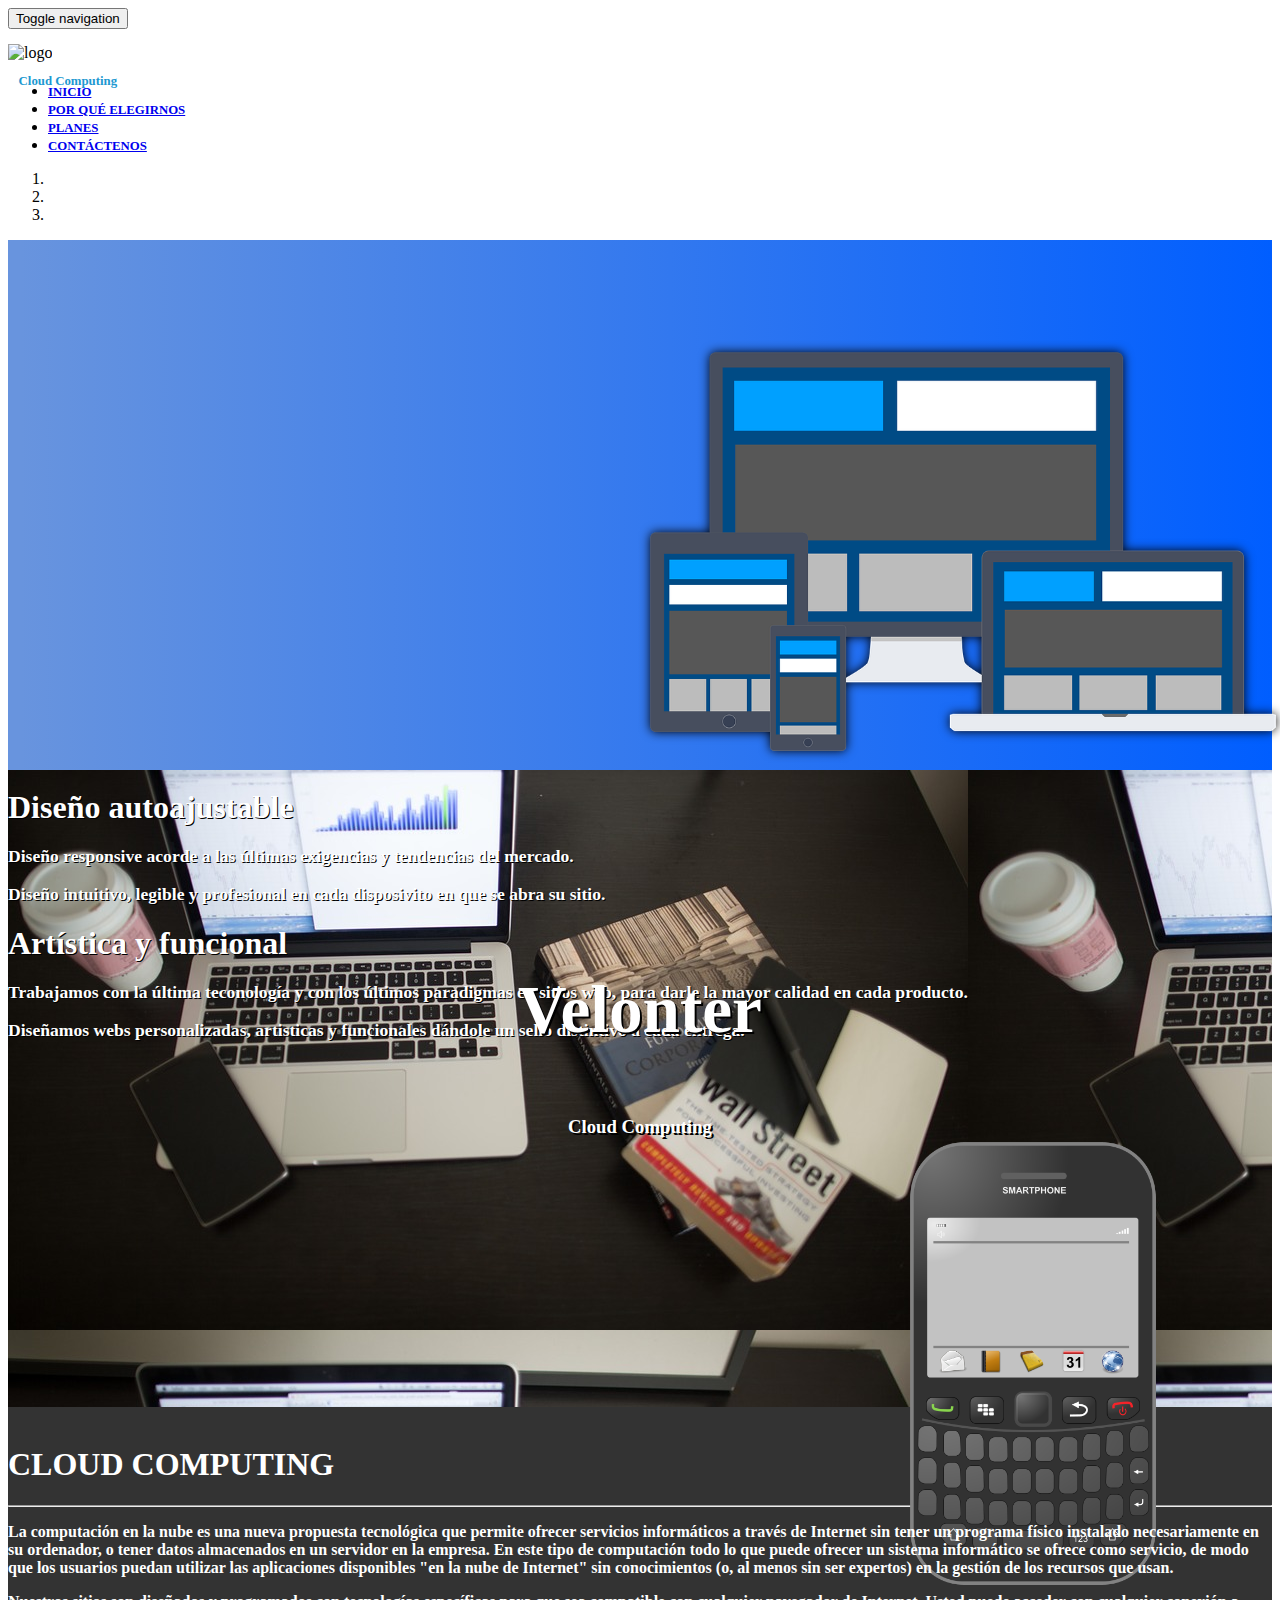
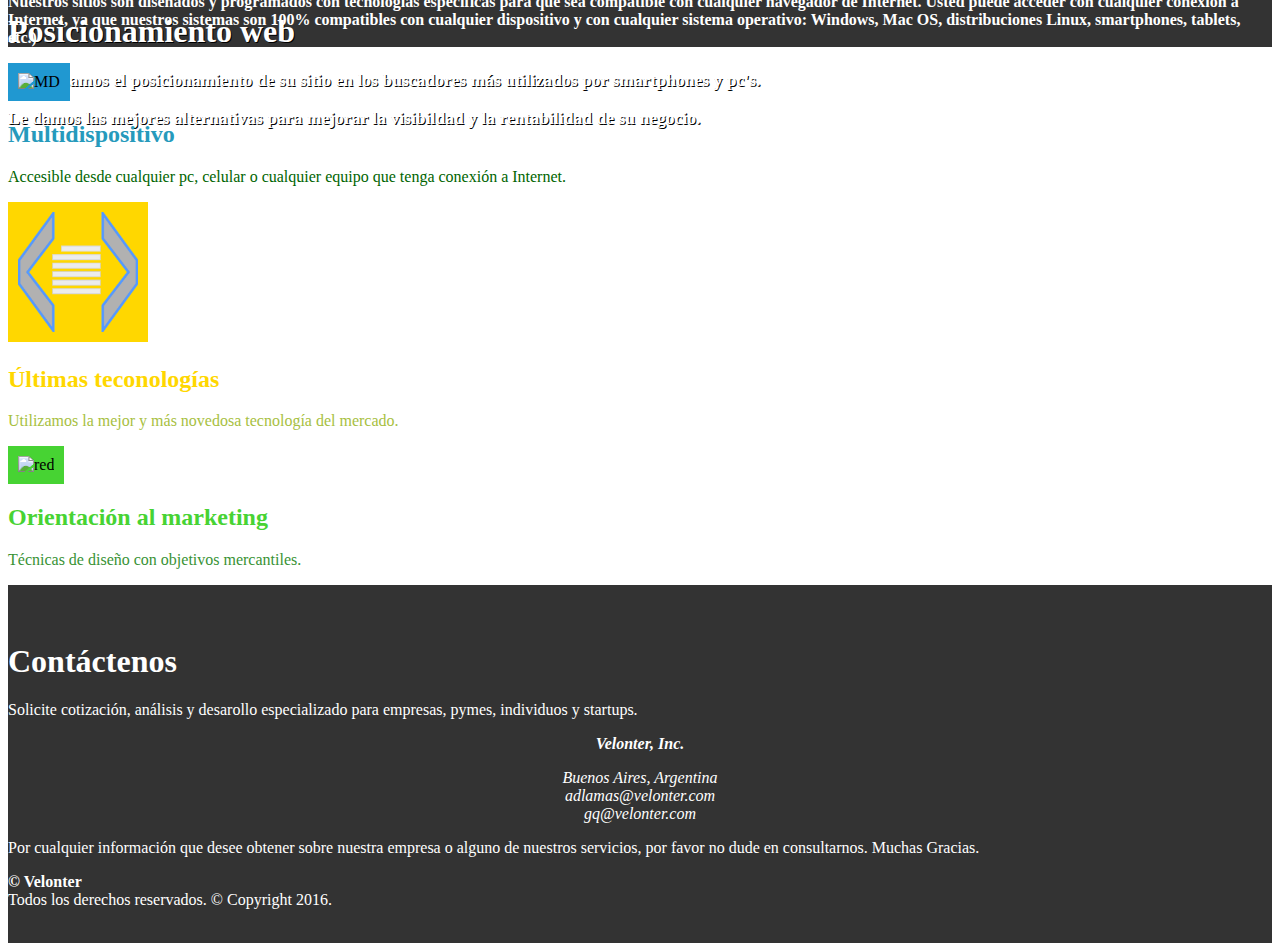
==== commit 2970600f: "Added files via upload" ====
--- a/index.html
+++ b/index.html
@@ -1,47 +1,35 @@
 <!DOCTYPE html>
 <html lang="es">
   <head>
-  	<link rel="alternate" href="http://velonter.com/" hreflang="es-ar">
+    <link rel="alternate" href="http://velonter.com/" hreflang="es-ar">
   	
     <meta charset="utf-8">
     <meta name="viewport" content="width=device-width, initial-scale=1.0">
 
     <title>Velonter, diseño web con inteligencia empresarial</title>
-    <meta name="description" 
-          content="Diseño de páginas web con el objetivo principal de potenciar la visibilidad de su empresa, aumentando así, la rentabilidad de esta.">
+    <meta name="description" content="Diseño de páginas web con el objetivo principal de potenciar la visibilidad de su empresa, aumentando así, la rentabilidad de esta.">
     
     <meta name="author" content="BRSK Designs"> <!-- BRSK Designs !-->
     
-    <meta name="keywords" content="diseño web, diseñadores web, diseño de páginas web, velonter, velonter.com">
+    <meta name="keywords" content="diseño web, diseñadores web, diseño de páginas web">
 
     <style type="text/css">
 
-    	form{text-align: center;}   	
-
-    </style>
-
-
-    
-    <link rel="apple-touch-icon" sizes="57x57" href="/apple-touch-icon-57x57.png">
-	<link rel="apple-touch-icon" sizes="60x60" href="/apple-touch-icon-60x60.png">
-	<link rel="apple-touch-icon" sizes="72x72" href="/apple-touch-icon-72x72.png">
-	<link rel="apple-touch-icon" sizes="76x76" href="/apple-touch-icon-76x76.png">
-	<link rel="apple-touch-icon" sizes="114x114" href="/apple-touch-icon-114x114.png">
-	<link rel="apple-touch-icon" sizes="120x120" href="/apple-touch-icon-120x120.png">
-	<link rel="apple-touch-icon" sizes="144x144" href="/apple-touch-icon-144x144.png">
-	<link rel="apple-touch-icon" sizes="152x152" href="/apple-touch-icon-152x152.png">
-	<link rel="apple-touch-icon" sizes="180x180" href="/apple-touch-icon-180x180.png">
-	<link rel="icon" type="image/png" href="/favicon-32x32.png" sizes="32x32">
-	<link rel="icon" type="image/png" href="/android-chrome-192x192.png" sizes="192x192">
-	<link rel="icon" type="image/png" href="/favicon-96x96.png" sizes="96x96">
-	<link rel="icon" type="image/png" href="/favicon-16x16.png" sizes="16x16">
+    	form{text-align: center;}
+        
+        @media (max-width: 767px){
+        .header-portable{display: none;}
+        
+        }
+    </style>   
+	
+	
 	<link rel="manifest" href="/manifest.json">
         
 	<meta name="msapplication-TileColor" content="#da532c">
 	<meta name="msapplication-TileImage" content="/mstile-144x144.png">
 	<meta name="theme-color" content="#ffffff">
-    <link rel="shortcut icon" href="assets/ico/favicon.png">
-    <link rel="shortcut icon" href="favicons/favicon.ico">
+       
     
    
 
@@ -60,9 +48,9 @@
     <link rel="stylesheet" href="assets/css/font-awesome.css">
     <link rel="stylesheet" href="assets/css/estilosNavBar.css">
     <link rel="stylesheet" href="assets/css/ColoresEnDegrade.css">
-    <link rel="stylesheet" href="assets/css/full-slider-modificado-fade.css">
-    <link rel="stylesheet" href="assets/css/Textos-subtextos-carousel.css">
-    
+    <link rel="stylesheet" href="assets/css/full-slider.css">
+    <link rel="stylesheet" href="assets/css/Textos-subtextos-carousel.css" >
+   
     <link href='http://fonts.googleapis.com/css?family=Lato:300,400,700,300italic,400italic' rel='stylesheet' type='text/css'>    
     <link href='http://fonts.googleapis.com/css?family=Raleway:400,300,700' rel='stylesheet' type='text/css'>
     <!--Fuentes externas, las llamo a partir de links !-->
@@ -75,7 +63,7 @@
       <script src="assets/js/html5shiv.js"></script>
       <script src="assets/js/respond.min.js"></script>
     <![endif]-->
-   <script>
+   <script> 
   (function(i,s,o,g,r,a,m){i['GoogleAnalyticsObject']=r;i[r]=i[r]||function(){
   (i[r].q=i[r].q||[]).push(arguments)},i[r].l=1*new Date();a=s.createElement(o),
   m=s.getElementsByTagName(o)[0];a.async=1;a.src=g;m.parentNode.insertBefore(a,m)
@@ -91,159 +79,275 @@
   <body data-spy="scroll" data-offset="0" data-target="#navbar-main">
   
   
-  	<div id="navbar-main">
-      <!-- Fixed navbar -->
-    <div class="navbar navbar-inverse navbar-fixed-top">
-      <div class="container">
-        <div class="navbar-header">
-          <button type="button" class="navbar-toggle" data-toggle="collapse" data-target=".navbar-collapse">
-            <span class="icon icon-shield" style="font-size:30px; color:#3498db;"></span>
-          </button>
-          <a class="navbar-brand hidden-xs hidden-sm" href="#home"><span class="icon icon-shield" style="font-size:18px; color:#3498db;"></span></a>
+ <nav class="navbar navbar-default navbar-fixed-top"    >
+  <div class="container-fluid navbar-inverse" style="" >
+    <!-- Brand and toggle get grouped for better mobile display -->
+    <div class="navbar-header ">
+      <button type="button" class="navbar-toggle collapsed" data-toggle="collapse" data-target="#bs-example-navbar-collapse-1" >
+        <span class="sr-only">Toggle navigation</span>
+        <span class="icon-bar"></span>
+        <span class="icon-bar"></span>
+        <span class="icon-bar"></span>
+      </button>
+        
+        <div class=" header-portable" >
+            
+        <img src="assets/Logo/logo300-blanco.png" alt="logo" width="58" class="navbar-left img-responsive" style="margin-top: 5px;">
+                
+        <a class="navbar-brand" href="index.html" style="color: white; font-size: 2em; font-weight: bold; margin-left: -10px; margin-top: 0px; ">
+                Velonter        
+            </a>
+                <span style="margin-top: 45px; margin-left: -144px; position: absolute; color: #2098d1; font-size: 0.8em; font-weight: 600; ">
+                    Cloud Computing
+                </span>
+        </div>      
+        
+    </div>
+
+    <!-- Collect the nav links, forms, and other content for toggling -->
+    <div class="collapse navbar-collapse" id="bs-example-navbar-collapse-1">
+      <ul class="nav navbar-nav navbar-right">
+       
+        <li style='margin-right: -15px;'>
+            <a href="#" class=" hvr-underline-from-center" 
+                style="margin-top: 10px; padding-bottom: 30px; font-weight: bold; font-size: 0.8em; ">
+                INICIO
+            </a>
+        </li>
+        
+        <li style='margin-right: -15px;'>
+            <a href="porQueElegirnos.html" class=" hvr-underline-from-center" 
+                style="margin-top: 10px; padding-bottom: 30px; font-weight: bold; font-size: 0.8em;">
+                POR QUÉ ELEGIRNOS
+            </a>
+        </li>
+        
+        
+        
+        <li style='margin-right: -15px;'>
+            <a href="planes.html" class=" hvr-underline-from-center" 
+                style="margin-top: 10px; padding-bottom: 30px; font-weight: bold; font-size: 0.8em;">
+                PLANES
+            </a>
+        </li>
+        
+        <li style='margin-right: 5px;'>
+            <a href="#contacto" class=" hvr-underline-from-center" 
+                style="margin-top: 10px; padding-bottom: 30px; font-weight: bold; font-size: 0.8em;">
+                CONTÁCTENOS   
+            </a>
+        </li>
+       
+       
+        
+        <!-- 
+        <li class="dropdown  ">
+          <a href="#" class="dropdown-toggle hvr-underline-from-center" style="margin-top: 10px; padding-bottom: 30px; font-weight: bold; font-size: 0.8em;" data-toggle="dropdown" role="button">
+              DROPDOWN
+              <span class="caret">                  
+              </span>
+          </a>
+          <ul class="dropdown-menu  ">
+            <li><a href="#">Action</a></li>
+            <li><a href="#">Another action</a></li>
+            <li><a href="#">Something else here</a></li>
+            <li class="divider"></li>
+            <li><a href="#">Separated link</a></li>
+            <li class="divider"></li>
+            <li><a href="#">One more separated link</a></li>
+          </ul>
+        </li>
+        !-->
+      </ul>
+     
+     
+    </div><!-- /.navbar-collapse -->
+  </div><!-- /.container-fluid -->
+</nav>
+      
+      <!-- Full Page Image Background Carousel Header -->
+      <header id="myCarousel" class="carousel slide carouselG" style=" height: 600px;">
+        <!-- Indicators -->
+        <ol class="carousel-indicators">
+            <li data-target="#myCarousel" data-slide-to="0"></li>
+            <li data-target="#myCarousel" data-slide-to="1"></li>
+            <li data-target="#myCarousel" data-slide-to="2"></li>
+           
+        </ol>
+
+        <!-- Wrapper for Slides -->
+        <div class="carousel-inner">
+            
+            <div class="item active degradeAzul">
+                <!-- Set the second background image using inline CSS below. -->
+                <div class="fill degradeAzul">
+                    <img src="assets/img/responsive-design.png" class="" alt="responsive" width="650"
+                         style="margin-top: 100px; margin-left: 630px;">
+                </div>
+                
+                <!-- El carousel-caption tiene una caja que lo contiene, con left y top cambio su posición !-->
+                <div class="carousel-caption " style="left: 100px; top: 100px;" >
+                    <!-- El texto dentro de la caja de carousel-caption es OTRA COSA y tiene SU PROPIA CAJA !-->
+                    <h1 style=" color: white; font-weight: bold; margin-bottom: 20px; text-shadow: 1px 1px black; ">
+                        Diseño autoajustable
+                    </h1>
+                    
+                    <div class="row">
+                    <span style=" color: white; font-weight: bold; font-size: 1.1em; line-height: 20px; text-shadow: 1px 1px black;"
+                          class=" col-lg-5 col-md-5 col-sm-10">
+                        Diseño responsive acorde a las últimas exigencias y tendencias del mercado.                         
+                    </span>
+                    </div>   
+                    
+                    <br>
+                    
+                    <div class="row">
+                   <span style=" color: white;  font-weight: bold; font-size: 1.1em; line-height: 20px; text-shadow: 1px 1px black;"
+                          class=" col-lg-5 col-md-5 col-sm-10">
+                        Diseño intuitivo, legible y profesional en cada disposivito en que se abra su sitio.                         
+                    </span>
+                    </div>
+                </div>
+                
+            </div>
+            
+            <div class="item ">
+                <!-- Set the third background image using inline CSS below. -->
+                <div class="fill" style="background-image:url('assets/img/design.jpg');"></div>
+                 <!-- El carousel-caption tiene una caja que lo contiene, con left y top cambio su posición !-->
+                <div class="carousel-caption " style="left: 100px; top: 100px;" >
+                    <!-- El texto dentro de la caja de carousel-caption es OTRA COSA y tiene SU PROPIA CAJA !-->
+                    <h1 style=" color: white; font-weight: bold; margin-bottom: 20px; text-shadow: 1px 1px black; ">
+                        Artística y funcional
+                    </h1>
+                    
+                    <div class="row">
+                    <span style=" color: white; font-weight: bold; font-size: 1.1em; line-height: 20px; text-shadow: 1px 1px black;"
+                          class=" col-lg-5 col-md-5 col-sm-10">
+                        Trabajamos con la última teconología y con los últimos paradigmas en sitios web, para darle la mayor calidad en cada producto.                         
+                    </span>
+                    </div>
+                    
+                    <br>
+                    
+                    <div class="row">
+                    <span style=" color: white; font-weight: bold; font-size: 1.1em; line-height: 20px; text-shadow: 1px 1px black;"
+                          class=" col-lg-5 col-md-5 col-sm-10">
+                        Diseñamos webs personalizadas, artisticas y funcionales dándole un sello distintivo a cada entrega.                         
+                    </span>
+                    </div>
+                    
+                    
+                </div>
+            </div>
+            
+            
+            
+            <div class="item ">
+                <!-- Set the first background image using inline CSS below. -->
+                <div class="fill degradeOro" >
+                    <img src="assets/img/smartphone.png" class="" alt="smartphone" width="250"
+                         style="margin-top: 100px; margin-left: 900px;">
+                </div>
+                <!-- El carousel-caption tiene una caja que lo contiene, con left y top cambio su posición !-->
+                 <div class="carousel-caption" style="left: 100px; top: 100px;" >
+                   <!-- El texto dentro de la caja de carousel-caption es OTRA COSA y tiene SU PROPIA CAJA !-->
+                    <h1 style=" color: white; font-weight: bold; margin-bottom: 20px; text-shadow: 1px 1px black; ">
+                        Posicionamiento web
+                    </h1>
+                    
+                   <div class="row">
+                    <span style=" color: white; font-weight: bold;  font-size: 1.1em; line-height: 20px; text-shadow: 1px 1px black;"
+                          class=" col-lg-5 col-md-5 col-sm-10">
+                        Optimizamos el posicionamiento de su sitio en los buscadores más utilizados por smartphones y pc's.                        
+                    </span>
+                   </div>
+                   
+                   <br>
+                   
+                                      
+                   <div class="row">
+                   <span style=" color: white;  font-weight: bold; font-size: 1.1em; line-height: 20px; text-shadow: 1px 1px black;"
+                          class=" col-lg-5 col-md-5 col-sm-10">
+                        Le damos las mejores alternativas para mejorar la visibildad y la rentabilidad de su negocio.                        
+                    </span>
+                    </div>
+                       
+                </div>
+            </div>
+            
+            
+            
+            <!-- 
+            
+            <div class="item active">
+                <!-- Set the first background image using inline CSS below. 
+                <div class="fill " >
+                    <img src="assets/img/flecha-marketing.jpg" class="" alt="money" width="670"
+                         style="margin-top: 0px; margin-left: 650px;">
+                </div>
+                <!-- El carousel-caption tiene una caja que lo contiene, con left y top cambio su posición 
+                 <div class="carousel-caption" style="left: 100px; top: 100px;" >
+                   <!-- El texto dentro de la caja de carousel-caption es OTRA COSA y tiene SU PROPIA CAJA 
+                    <h1 style="  font-weight: bold; margin-bottom: 20px; ">
+                        Marketing online    
+                    </h1>
+                    <span style="color: black; font-weight: 200; margin-left: -13px; font-size: 1.1em; line-height: 20px;"
+                          class=" col-lg-5 col-md-5 col-sm-10">
+                        Énfasis en el diseño orientado a aumentar la visibilidad y rentabilidad de su negocio.                         
+                    </span>
+                </div>
+            </div>
+        
+            !-->
+                
+               <!-- 
+               <div class="fill" style="background-image:url('assets/img/celular-manos.jpg');
+                    background-position-y: 20px; background-position-x: 0px;"> 
+                </div>
+               !-->    
+            
+            
         </div>
 
-        <div class="navbar-collapse collapse">
-        	<ul class="nav navbar-nav"> <!-- Esto es una lista !-->
-                    
-            	<li> <a href="#home" class="smoothScroll">Velonter</a></li>
-            	<li> <a href="#services" class="smoothScroll">¿Por qué?</a></li>
-		<li> <a href="#about" class="smoothScroll">Cloud Computing</a></li>
-		<li> <a href="#features" class="smoothScroll">Adaptabilidad</a></li>
-                <li> <a href="#precios" class="smoothScroll">Planes</a></li>
-		<li> <a href="#contact" class="smoothScroll">Contacto</a></li>
-                
-		</ul>
-        </div><!--/.nav-collapse -->
-      </div>
-    </div>
-    </div>
+        <!-- Controls -->
+        
+        <!-- No tiene el difuminado gris. Se hace borrando los background-image de 
+        .carousel-control.left y .carousel-control.right !-->
+        
+        <a class="left carousel-control" href="#myCarousel" data-slide="prev">
+            <span class="icon-prev" style='color: gray; font-size: 2em;'></span>
+        </a>
+        <a class="right carousel-control" href="#myCarousel" data-slide="next">
+            <span class="icon-next" style='color: gray; font-size: 2em;'></span>
+        </a>
+
+    </header>
       
-      
-      
-      <header id="home" class="carousel slide carousel-fade" style="height: 650px;">
-        <!-- Indicators -->
-        
-
-        <!-- Wrapper for Slides -->
-        <div class="carousel-inner" >
-            <div class="item active">
-                <!-- Set the first background image using inline CSS below. -->
-                <div class="fill img-responsive" style="background-image:url('assets/img/newbg.jpg');"></div>
-                <div class="carousel-caption col-lg-6 container" style="top: 0;margin-top: 100px;">
-                    <h1 style="text-shadow: 2px 2px black;" class="">Velonter</h1>
-                    <h2 style="color: white;">Cloud computing</h2>
-                </div>
-               
-            </div>
-            
-            <div class="item">
-                <!-- Set the second background image using inline CSS below. -->
-                <div class="fill" style="background-image:url('assets/img//bg/grafico.jpg');"></div>
-                <div class="carousel-caption col-lg-12 TextoPrincipalBanner wow slideInLeft">
-                    
-                    <h2 class="" style="text-align: left;">Marketing online</h2>
-                                       
-                    <h3 class="col-lg-4 col-md-4 col-sm-4" style="margin-left: -13px;">
-                    Nos especializamos en mejorar la rentabilidad de su empresa a través de una presentación 
-                    web excelente y a medida.
-                    </h3>
-                    
-                </div>
-               
-            </div>
-            <div class="item">
-                <!-- Set the third background image using inline CSS below. -->
-                <div class="fill" style="background-image:url('assets/img/bg/ahorrar.jpg');"></div>
-                <div class="carousel-caption col-lg-12 col-md-4 col-sm-4 TextoPrincipalBanner wow slideInUp">
-                    
-                    <h2 class="" style="text-align: left;">Relación ganar/ganar</h2>
-                    
-                    <h3 class="col-lg-4" style="margin-left: -13px;">
-                        Uno de los pilares más importantes para nosotros es crear una relación en la que ambas
-                        partes salgan completamente beneficiadas.</h3>
-                </div>
-                
-            </div>
-        </div>
-
-        <!-- Controls -->
-       
-
-    </header>
-
- 
-		
-<!-- ==== Servicios ==== -->
-            <div class="degradeNegro" style="color:white;">
-		<div class="container" id="services"> 
-                    <!-- Esta es el destino del hipervínculo (interno) "services" !-->
-		    <div class="row">
-		        <div class="col-lg-12 text-center">
-					<br>
-					<br>
-                                        <h1 class="wow fadeInLeft" style="color:white;">Mejorando las actividades principales<br/> <span class="navy"> de su negocio </span> </h1>
-		            <hr>
-		            <p>¿Por qué es importante tener una página web para su negocio?</p>
-		        </div>
-		    </div>
-		    <div class="row">
-		        <div class="col-md-3 text-center">
-                            <div class="wow fadeInDown">
-		                <i class=""></i>
-		                <h2 style="color:white;">Trafico de internet, sólo, en Argentina</h2>
-		                <p>El tráfico de internet, sólo en Argentina, se ha duplicado del 2014 al 2015. Actualmente con más de 12.500.000 conexiones de usuarios, el estar en internet es más que primordial para el crecimiento de las empresas en estos momentos.</p>
-                                <!-- http://www.diarioelinformante.com.ar/nota-39766_crece-el-trfico-de-internet-en-argentina !-->
-		            </div>
-		            <div class="m-t-lg wow fadeInUp">
-		                <i class=""></i>
-		                <h2 style="color:white;">Prestigio y calidad de su empresa</h2>
-		                <p>Los consumidores al momento de comprar ,también, toman muy cuenta la presentación de la empresa y/o del producto, esta le agregará un valor importantísimo que definirá si éste efectuará la compra.</p>
-		            </div> <!-- http://smackwagonnicaragua.com/porque-es-tan-importante-tener-una-pagina-web-hoy-en-dia/ !-->
-		        </div>
-		        <div class="col-md-6 text-center">
-		            <img src="assets/img/png3.png" alt="dashboard" class="img-responsive">
-		            <br>
-		            <br>
-		        </div>
-		        <div class="col-md-3 text-center ">
-                            <div class="wow fadeInDown">
-		                <i class=""></i>
-		                <h2 style="color:white;">Excelente relación costo/beneficio </h2>
-                                <p>Las páginas web tienen un costo muy bajo comparado a otros medios de publicidad y están en el medio más usado para el comercio hoy en día. Tendrá su negocio 24 horas disponible y una gran cantidad de visitantes permanentes.</p>
-                                    
-		            </div>
-		            <div class="m-t-lg wow fadeInUp">
-		                <i class=""></i>
-		                <h2 style="color:white;">Importancia del diseño adaptable a dispositivos móviles</h2>
-		                <p>El crecimiento del trafico en internet de los dispositivos móviles ha crecido enormemente. Nosotros damos prioridad a que su página sea más visible en estos, aumentando así, más las posibilidades de ventas permanentes.</p>
-		            </div>
-		        </div>
-		    </div>
-		</div>
-                </div>
-
-		
-		<!-- ==== SECTION DIVIDER1 -->
-                <section class="section-divider textdivider divider1" style="margin-top: 0px;">
-			<div class="container">
-				<h1>Cada empresa y cada individuo tiene distintas necesidades</h1>
-				<hr>
-				<p>Brindamos soluciones a medida, desarrollando software particular para cada necesidad.</p>
-			</div><!-- container -->
-		</section><!-- section -->
-		
-				<!-- ==== About ==== -->
-                         
-		<div class="container" id="about" >
+      <header class="headerP img-responsive" style="background-image: url(assets/img/cafe-laptop.jpg); padding-top: 1px; padding-bottom: 250px; background-position-y: -80px;">
+          <p style="color: white; text-align: center; font-weight: 900; margin-top: 200px; text-shadow: 2px 2px black; font-size: 4.2em;">
+              Velonter
+          </p>
+          <h3 style="color: white;  text-align: center; font-weight: 900; text-shadow: 2px 2px black;">
+              Cloud Computing
+          </h3>
+          
+      </header>
+           
+        
+                <!-- ==== About ==== -->
+                
+                <!-- background-image: url(assets/img/bg/blue-background.jpg); background-repeat: no-repeat; !-->
+		<div class="container-fluid" id="about" style="background: #333;" >
                     <!-- Esta es el destino del hipervínculo (interno) "about" !-->
-			<div class="row white">
+			<div class="row container-fluid " >
 			<br>
-				<h1 class="centered wow flipInX " data-wow-delay="0.3s">CLOUD COMPUTING</h1>
+                        <h1 class="centered wow flipInX " data-wow-delay="0.3s" style="color: white; font-weight: 700;">CLOUD COMPUTING</h1>
 				<hr>
 				
-				<div class="col-lg-6 wow bounceInLeft" data-wow-duration="2s" data-wow-delay="0.1s">
-					<p> La computacion en la nube es una nueva propuesta tecnologica que permite ofrecer servicios
-                                            informaticos a través de Internet sin tener un programa fisico instalado necesariamente en
+				<div class="col-lg-6 wow bounceInLeft" data-wow-duration="2s" data-wow-delay="0.1s" style="color: white; font-weight: 600;">
+					<p> La computación en la nube es una nueva propuesta tecnológica que permite ofrecer servicios
+                                            informáticos a través de Internet sin tener un programa físico instalado necesariamente en
                                             su ordenador, o tener datos almacenados en un servidor en la empresa.
                                             En este tipo de computación todo lo que puede ofrecer un sistema informático se ofrece como 
                                             servicio, de modo que los usuarios puedan utilizar las aplicaciones disponibles "en la nube de 
@@ -251,11 +355,11 @@
                                             recursos que usan.</p>
 				</div><!-- col-lg-6 -->
 				
-				<div class="col-lg-6 wow bounceInRight" data-wow-duration="2s" data-wow-delay="0.1s">
-					<p> Nuestros sistemas son diseñados y programados con tecnologías específicas para que sea compatible 
+				<div class="col-lg-6 wow bounceInRight" data-wow-duration="2s" data-wow-delay="0.1s" style="color: white; font-weight: 600;">
+					<p> Nuestros sitios son diseñados y programados con tecnologías específicas para que sea compatible 
                                             con cualquier navegador de Internet. Usted puede acceder con cualquier conexión a Internet, 
                                             ya que nuestros sistemas son 100% compatibles con cualquier dispositivo y con cualquier sistema
-                                            operativo: Windows, Mac OS, distribuciones Linux,smartphones, tablets, etc.)</p>
+                                            operativo: Windows, Mac OS, distribuciones Linux, smartphones, tablets, etc.)</p>
 				</div><!-- col-lg-6 -->
 			</div><!-- row -->
                         
@@ -273,264 +377,51 @@
                         !-->                      
                         
 		</div><!-- container -->
+                
+                <div id="greywrap">
+			<div class="row animated rubberBand"> <!-- Toda una fila !-->
+				<div class="col-lg-4 callout">
+                                    <img src="assets/iconos/responsive-design.png" alt="MD"
+                                         style="background: #2098d1; padding: 10px;" class="img-circle" height="120" width="120">
+                                    
+					<h2 style="color: #269abc; font-weight: bold;">Multidispositivo</h2>
+                                        <p style="color: darkgreen;">Accesible desde cualquier pc, celular o cualquier equipo que tenga conexión a Internet.</p>
+				</div><!-- col-lg-4 -->
+                                
+                                <div class="col-lg-4 callout">
+					<img src="assets/img/code-html.png" alt="CodigoFuente"
+                                            style="background: gold; padding: 10px;" class="img-circle" height="120" width="120">
+					<h2 style="color: gold; font-weight: bold;">Últimas teconologías</h2>
+                                        <p style="color: #a7c041;">Utilizamos la mejor y más novedosa tecnología del mercado.</p>
+				</div><!-- col-lg-4 -->	
+					
+				<div class="col-lg-4 callout">
+                                    <img src="assets/iconos/bank.png" alt="red" style="background: #47d333; padding: 10px;" 
+                                         class="img-circle" height="120" width="120">
+					<h2 style="color: #47d333; font-weight: bold;">Orientación al marketing</h2>
+					<p style="color: #389234;">Técnicas de diseño con objetivos mercantiles.</p>
+				</div><!-- col-lg-4 -->	
+				
+				
+			</div><!-- row -->
+		</div><!-- greywrap -->
+                
 		
 		
-  		
-
-		<!-- ==== SECTION DIVIDER2 -->
-		<section class="section-divider textdivider divider2" >
-			<div class="container" >
-				<h1 >Ventaja competitiva</h1>
-				<hr>
-				<p>Aumentando la eficiencia de las actividades claves de su negocio bajo el soporte de sistemas computacionales</p>
-			</div><!-- container -->
-		</section><!-- section -->
-<!-- ==== Como lo hacemos ==== -->
-		<div class="container" id="features" > <!-- Esta es el destino del hipervínculo (interno) "features" !-->
-			<br>
-			<br>
-			<div class="row">
-				<h2 class="centered wow fadeInUp" data-wow-duration="2s"><strong>DISEÑO ADAPTABLE</strong></h2>
-				<hr>
-				<br>
-				<div class="col-lg-offset-2 col-lg-8">
-					<p>El diseño web adaptable le permite al sitio cambiar la distribución de sus componentes en 
-                                            base al tamaño de la pantalla en la cual quiere ser visto.
-                                            Es un enfoque en capas con fuerte uso de programación en páginas web para proporcionar una 
-                                            óptima experiencia de visualización (Haciendo foco en la lectura y la navegación sin tener
-                                            que ajustar el tamaño manualmente) en un amplio rango de dispositivos 
-                                            (Desde computadoras de escritorio hasta teléfonos móviles) asegurando que los elementos de 
-                                            navegación, texto, imágenes, reproductores de audio y video del sitio web, se ajusten 
-                                            automáticamente. 
- 
-                                            El diseño autoajustable hace un fuerte hincapié en la interacción, haciendo su sitio más simple
-                                            de usar, Integrando tecnologías que contemplen las nuevas formas de navegar en sitios web, como 
-                                            el uso de touchscreens, mejorando así la experiencia de su cliente. 
-                                        </p>                                        
-                                        
-                                        <p><strong>
-                                            ¿Porque el diseño web adaptable es una de las características más importantes que podes agregar en 
-                                            tu sitio?
-                                            </strong>
-                                        </p>
-                                        
-					<p>
-                                            A principios de 2014, el de acceso a internet desde dispositivos móviles supero al acceso desde
-                                            computadoras de escritorio. La principal diferencia entre tablets y dispositivos móviles es la
-                                            variedad de tamaños de pantallas. Incluso consolas de juegos, e-readers ahora pueden navegar en 
-                                            sitios web. 
-                                        </p>
-                                        
-                                        <ul style="list-style: element;">
-                                            <li style="padding-bottom: 10px;">
-                                                <strong>
-                                                Respaldando al usuario multi-dispositivo.
-                                                </strong>
-                                                Vivimos en un mundo donde nuestro sitio no es solo 
-                                                visitado por una variedad de dispositivos (smartphones-tablets-notebooks) y diferentes tamaños de
-                                                pantalla, sino que nuestro cliente regresa al sitio en diferentes tiempos utilizando diferentes 
-                                                dispositivos. 
-                                            </li>
-                                            
-                                            <li style="padding-bottom: 10px;">
-                                                <strong>
-                                                Ranking en Motores de búsqueda mejorado.
-                                                </strong>
-                                                Google ha recomendado el uso de páginas autoajustables para asistir a los diferentes dispositivos y
-                                                tamaños de pantalla, pero el motor de búsqueda tomo esta recomendación un paso más adelante el año 
-                                                pasado agregando una etiqueta “Mobile friendly” a páginas web que usan este enfoque para aquellos sitios
-                                                que son buscado desde dispositivos móviles. 
-                                                Si bien esta designación es agradable de tener, el 21 de abril de 2015 Google empezó a efectivamente 
-                                                recompensar sitios web que son ajustables para soporte multi dispositivo en su motor de búsqueda. 
-                                                Recompensando sitios mobile-friendly, Google esta efectivamente penalizando a aquellos que no lo son,
-                                                haciendo un factor clave en estrategias SEO (Search engine optimization).  
-                                            </li>
-                                            
-                                            <li style="padding-bottom: 10px;">
-                                                <strong>
-                                                Futura escalabilidad.
-                                                </strong>
-                                                Una de las mejores cosas de un diseño web autoajustable, es que en este enfoque te da la mejor chanche 
-                                                de contemplar nuevos dispositivos con tamaños diferentes de pantallas en el futuro. Los sitios 
-                                                autoajustables son fluidos, regulando su tamaño cuando sea necesario para ajustarse de la mejor manera 
-                                                a la pantalla del cliente que accede al sitio. Lo que significa que cuando nuevos dispositivos entren 
-                                                al mercado con distintas proporciones de pantalla nunca antes vistas, nuestros sitios autoajustables ya 
-                                                están preparados, garantizando la mejor experiencia incluso proyectando al crecimiento tecnológico del
-                                                futuro. 
-                                            </li>
-                                        </ul>
-                                        <br>
-                                        <p>
-                                            El número de personas accediendo a la web mediante dispositivos móviles crece día a día. 
-                                            De smartphones a tablets están navegando en la red, haciendo compras online, leyendo reviews y 
-                                            incluso pidiendo su próxima comida. Los dispositivos móviles cambiaron la forma en que vivimos
-                                            nuestra vida y nuestro diseño web se debe ajustar al movimiento creciente de los dispositivos 
-                                            móviles para derivar el tráfico y sobrevivir. 
-                                        </p>
-                                        
-				</div><!-- col-lg -->
-			</div><!-- row -->
-			
-			<div class="row">
-
-				<br>
-				<div class="col-lg-offset-4 col-lg-6 ">
-					<img class="img-responsive" src="assets/img/bg/Responsive_logo.jpg" alt=""> 
-				</div><!-- col -->
-			</div><!-- row -->
-		</div><!-- container -->
-                
-                
-                
-                <!-- Price/Precios !-->
-		
-                
-                <section class="imagenDeFondo" id="precios">              
-                        
-                        <div class=" hvr-bounce-in columnas col-lg-3 col-md-3  col-sm-3 col-xs-8 col-lg-offset-2 col-md-offset-2 col-sm-offset-2 col-xs-offset-2 ">
-                        <p class="tituloSeccionPrecios1">Básico</p>                       
-                        <div style="font-size: 0.9em;">Desde</div>                                      
-                        <div><span class="numero">$4500</span>/final</div>
-                        <br>
-                        <br>
-                        
-                        <div>
-                            <p class="fondo1"> 
-                                <span class="" style="color: #47a447"></span> 
-                                Mail @suempresa.com (5)</p>
-                            <p class="fondo1"> 
-                                <span class="" style="color: #47a447"></span> 
-                                Secciones de su pagina web (8)</p>
-                            <p class="fondo1">
-                                <span class="glyphicon glyphicon-ok" style="color: #47a447"></span> 
-                                Diseño auto-ajustable a smartphones y tablets</p>
-                            <p class="fondo1"> 
-                                <span class="glyphicon glyphicon-ok" style="color: #47a447"></span> 
-                                Diseño acorde a su imagen corporativa</p>                                                 
-                            <p class="fondo1">
-                                <span class="glyphicon glyphicon-ok" style="color: #47a447"></span> 
-                                Posicionamiento en buscadores</p>
-                            <p class="fondo1"> 
-                                <span class="glyphicon glyphicon-ok" style="color: #47a447"></span> 
-                                Hosting dedicado 99% uptime</p>                            
-                            <p class="fondo1">
-                                <span class="glyphicon glyphicon-ok" style="color: #47a447"></span> 
-                                Actualizaciones básicas</p>
-                            <p class="fondo1"> 
-                                <span class="glyphicon glyphicon-ok" style="color: #47a447"></span> 
-                                Backup de su pagina web </p>
-                            <p class="fondo1"> 
-                                <span class="glyphicon glyphicon-ok" style="color: #47a447"></span> 
-                                Compatibilidad con navegadores (Chrome, Firefox, etc.)</p>
-                            <p class="fondo1"> 
-                                <span class="glyphicon glyphicon-ok" style="color: #47a447"></span> 
-                                Vinculación con una red social a elección</p>                            
-                            <p class="fondo1"> 
-                                <span class="glyphicon glyphicon-remove" style="color: #c0392b"></span> 
-                                Elementos externos (ej: Mapa, video, audio, etc.)</p>
-                            <p class="fondo1">
-                                <span class="glyphicon glyphicon-remove" style="color: #c0392b"></span> 
-                                Banner animado</p>
-                            <p class="fondo1">
-                                <span class="glyphicon glyphicon-remove" style="color: #c0392b"></span> 
-                                Galería de imágenes rotativas</p>                           
-                            <p class="fondo1"> 
-                                <span class="glyphicon glyphicon-remove" style="color: #c0392b"></span> 
-                                Animaciones</p>
-                            <p class="fondo1"> 
-                                <span class="glyphicon glyphicon-remove" style="color: #c0392b"></span> 
-                                Caja de comentarios</p>
-                        </div>
-                        
-                    </div>
-                        
-                    <div class=" hvr-bounce-in columnas col-lg-3 col-md-3 col-sm-3 col-xs-8 col-lg-offset-2 col-md-offset-2 col-sm-offset-2 col-xs-offset-2" >
-                        <p class="tituloSeccionPrecios2" style="margin-left: -25px" >Corporativo</p>
-                        
-                        <span style="font-size: 0.9em;">Desde</span>                                      
-                        <div><span class="numero" >$7000</span>/final 
-                            <span>
-                                <img src="assets/iconos/Flecha.ico" style="margin-top: -10px; margin-left: 15px;" width="20" height="20" alt="flecha">
-                            </span></div>
-                        <br>
-                        <br>
-                        
-                        <div class="">
-                            <p class="fondo2"> 
-                                <span class="" style="color: #47a447"></span> 
-                                Mail @suempresa.com (15)</p>                           
-                            <p class="fondo2"> 
-                                <span class="" style="color: #47a447"></span> 
-                                Secciones de su pagina web (16)</p>
-                            <p class="fondo2">
-                                <span class="glyphicon glyphicon-ok" style="color: #47a447"></span> 
-                                Diseño auto-ajustable a smartphones y tablets</p>
-                            <p class="fondo2"> 
-                                <span class="glyphicon glyphicon-ok" style="color: #47a447"></span> 
-                                Diseño acorde a su imagen corporativa</p>                     
-                            <p class="fondo2">
-                                <span class="glyphicon glyphicon-ok" style="color: #47a447"></span> 
-                                Posicionamiento en buscadores</p>                           
-                            <p class="fondo2"> 
-                                <span class="glyphicon glyphicon-ok" style="color: #47a447"></span> 
-                                Hosting dedicado 99% uptime</p>                            
-                            <p class="fondo2">
-                                <span class="glyphicon glyphicon-ok" style="color: #47a447"></span> 
-                                Actualizaciones avanzadas</p>
-                            <p class="fondo2"> 
-                                <span class="glyphicon glyphicon-ok" style="color: #47a447"></span> 
-                                Backup de su pagina web </p>
-                            <p class="fondo2"> 
-                                <span class="glyphicon glyphicon-ok" style="color: #47a447"></span> 
-                                Compatibilidad con navegadores (Chrome, Firefox, etc.)</p>
-                            <p class="fondo2"> 
-                                <span class="glyphicon glyphicon-ok" style="color: #47a447"></span> 
-                                Vinculación con redes sociales</p>                      
-                            <p class="fondo2"> 
-                                <span class="glyphicon glyphicon-ok" style="color: #47a447"></span> 
-                                Elementos externos (ej: Mapa, video, audio, etc.)</p>
-                             <p class="fondo2">
-                                <span class="glyphicon glyphicon-ok" style="color: #47a447"></span> 
-                                Banner animado (3 imágenes)</p>
-                             <p class="fondo2">
-                                <span class="glyphicon glyphicon-ok" style="color: #47a447"></span> 
-                                Galería de imágenes rotativas(12 imágenes)</p>                             
-                             <p class="fondo2"> 
-                                <span class="glyphicon glyphicon-ok" style="color: #47a447"></span> 
-                                Animaciones</p>
-                             <p class="fondo2"> 
-                                <span class="glyphicon glyphicon-ok" style="color: #47a447"></span> 
-                                Caja de comentarios</p>
-                            
-                        </div>
-                        
-                        </div>
-                   
-                    
-                    
-                    
-                    
-                </section>
-                
-                
-              <!-- fin de precios !-->
-        
-                
-                
-		
-		
-
-
-    <section >
-    <div class="container wow fadeInRightBig" id="contact"  >
+
+
+    <section style="background: #333; color: white;" >
+                    
+                    
+    <div class="container wow fadeInRightBig" id="contacto"  >
         <!-- Esta es el destino del hipervínculo (interno) "contact" !-->
     <br>
     <br>
-        <div class="row m-b-lg">
+    <div class="row m-b-lg" >
             <div class="col-lg-8 col-lg-offset-2 text-center">
                 <div class="navy-line"></div>
-                <h1>Contáctanos</h1>
-                <p>Solicite cotizacion, analisis y desarollo especializado para empresas, pymes, individuos y startups.</p>
+                <h1 style="color: white;">Contáctenos</h1>
+                <p>Solicite cotización, análisis y desarollo especializado para empresas, pymes, individuos y startups.</p>
               
                 
             </div>
@@ -541,7 +432,7 @@
                     <strong><span class="navy">Velonter, Inc.</span></strong><br/>
                 <p><span class="icon icon-home"></span> Buenos Aires, Argentina<br/>
                 <span class="icon icon-envelop"></span> adlamas@velonter.com <br/>
-					<span class="icon icon-envelop"></span> gvquiroz@velonter.com <br/>
+					<span class="icon icon-envelop"></span> gq@velonter.com <br/>
 					</p>
                 </address>
                
@@ -585,10 +476,11 @@
               new WOW().init();
         </script>
         
-        <script>
-     $('.carousel').carousel({
-         interval: 9000 //changes the speed
-        })
-        </script>
+       <!-- Script to Activate the Carousel -->
+    <script>
+    $('.carousel').carousel({
+        interval: 13000 //changes the speed
+    })
+    </script>
   </body>
 </html>
--- a/assets/css/EstilosPrecios.css
+++ b/assets/css/EstilosPrecios.css
@@ -0,0 +1,149 @@
+.imagenDeFondo{
+    
+    z-index: 999;
+    width: 100%;
+    display: table;
+    max-height: 450px;
+    border-bottom: 2px solid #E6EAED;
+    -webkit-box-sizing: border-box;
+    -moz-box-sizing: border-box;
+    -ms-box-sizing: border-box;
+    box-sizing: border-box;
+    padding-top: 30px;
+    padding-bottom: 70px;
+    margin-top: 45px;
+
+
+    background-position: center center;
+
+    -webkit-background-size: 100%;
+    -moz-background-size: 100%;
+    -o-background-size: 100%;
+    background-size: 100%;
+
+    -webkit-background-size: cover;
+    -moz-background-size: cover;
+    -o-background-size: cover;
+    background-size: cover;
+
+    background-attachment: relative;
+    
+    text-align: center;
+     background-image: url('../img/business2.jpg')
+   
+    
+}
+
+
+
+div.columnas{
+    background: white;
+    margin-top: 50px;
+    margin-bottom: 40px;
+    border-radius: 2%;
+    border: 1px  grey;
+    border-style:  solid;
+    
+    
+}
+
+div.precio{
+    
+    margin-top: 20px;
+    text-align: center;
+    border-radius: 5%;
+    
+}
+
+p.tituloSeccionPrecios1{
+    
+    color:  #3071a9;   
+    padding-top: 20px;
+    margin-top: 0;   
+    font-size: 1.5em;
+    border-top-right-radius: 5%;
+    border-top-left-radius: 5%;
+    font-weight: 800;
+   
+}
+
+p.tituloSeccionPrecios2{
+    
+    color:green;   
+    padding-top: 20px;
+    margin-top: 0;   
+    font-size: 1.5em;
+    border-top-right-radius: 5%;
+    border-top-left-radius: 5%;
+    font-weight: 800;
+   
+}
+
+p.tituloSeccionPrecios3{
+    
+    color: violet;   
+    padding-top: 20px;
+    margin-top: 0;   
+    font-size: 1.5em;
+    border-top-right-radius: 5%;
+    border-top-left-radius: 5%;
+    font-weight: 800;
+   
+}
+
+p.tituloSeccionPrecios4{
+    
+    color:  #a4003a;   
+    padding-top: 20px;
+    margin-top: 0;   
+    font-size: 1.5em;
+    border-top-right-radius: 5%;
+    border-top-left-radius: 5%;
+    font-weight: 800;
+   
+}
+
+p.fondo2, p.fondo1, p.fondo3{
+    line-height: 110%;
+}
+
+.fondo1{
+   font-weight: 600;
+   color: #2098d1;
+   opacity: 1;
+  
+}
+
+.fondo2{
+   font-weight: 600;
+   color: #3c763d;
+   opacity: 1;
+   
+    
+}
+
+.fondo3{
+   font-weight: 600;
+   color: #e4b9b9;
+   opacity: 1;
+    
+}
+
+.fondo4{
+   font-weight: 600;
+   color: #c7254e;
+   opacity: 1;
+    
+}
+
+.numero{
+    font-size: 1.8em;
+    font-weight: bold;
+    color: black;
+   
+}
+
+.icono{
+    float: right;
+    margin-top: 10px;
+}
--- a/assets/css/ColoresEnDegrade.css
+++ b/assets/css/ColoresEnDegrade.css
@@ -0,0 +1,60 @@
+.degradeAzul{
+
+    background: rgba(104,148,222,1);
+background: -moz-linear-gradient(left, rgba(104,148,222,1) 0%, rgba(104,148,222,1) 1%, rgba(0,94,255,1) 100%);
+background: -webkit-gradient(left top, right top, color-stop(0%, rgba(104,148,222,1)), color-stop(1%, rgba(104,148,222,1)), color-stop(100%, rgba(0,94,255,1)));
+background: -webkit-linear-gradient(left, rgba(104,148,222,1) 0%, rgba(104,148,222,1) 1%, rgba(0,94,255,1) 100%);
+background: -o-linear-gradient(left, rgba(104,148,222,1) 0%, rgba(104,148,222,1) 1%, rgba(0,94,255,1) 100%);
+background: -ms-linear-gradient(left, rgba(104,148,222,1) 0%, rgba(104,148,222,1) 1%, rgba(0,94,255,1) 100%);
+background: linear-gradient(to right, rgba(104,148,222,1) 0%, rgba(104,148,222,1) 1%, rgba(0,94,255,1) 100%);
+filter: progid:DXImageTransform.Microsoft.gradient( startColorstr='#6894de', endColorstr='#005eff', GradientType=1 );
+    
+
+}
+
+.degradeRojo{
+background: rgba(248,80,50,1);
+background: -moz-linear-gradient(left, rgba(248,80,50,1) 0%, rgba(246,41,12,1) 18%, rgba(240,47,23,1) 47%, rgba(241,111,92,1) 100%);
+background: -webkit-gradient(left top, right top, color-stop(0%, rgba(248,80,50,1)), color-stop(18%, rgba(246,41,12,1)), color-stop(47%, rgba(240,47,23,1)), color-stop(100%, rgba(241,111,92,1)));
+background: -webkit-linear-gradient(left, rgba(248,80,50,1) 0%, rgba(246,41,12,1) 18%, rgba(240,47,23,1) 47%, rgba(241,111,92,1) 100%);
+background: -o-linear-gradient(left, rgba(248,80,50,1) 0%, rgba(246,41,12,1) 18%, rgba(240,47,23,1) 47%, rgba(241,111,92,1) 100%);
+background: -ms-linear-gradient(left, rgba(248,80,50,1) 0%, rgba(246,41,12,1) 18%, rgba(240,47,23,1) 47%, rgba(241,111,92,1) 100%);
+background: linear-gradient(to right, rgba(248,80,50,1) 0%, rgba(246,41,12,1) 18%, rgba(240,47,23,1) 47%, rgba(241,111,92,1) 100%);
+filter: progid:DXImageTransform.Microsoft.gradient( startColorstr='#f85032', endColorstr='#f16f5c', GradientType=1 );
+
+}
+
+.degradeNegro{
+    background: rgba(76,76,76,1);
+background: -moz-linear-gradient(left, rgba(76,76,76,1) 0%, rgba(89,89,89,1) 19%, rgba(43,43,43,1) 78%, rgba(28,28,28,1) 91%, rgba(19,19,19,1) 100%);
+background: -webkit-gradient(left top, right top, color-stop(0%, rgba(76,76,76,1)), color-stop(19%, rgba(89,89,89,1)), color-stop(78%, rgba(43,43,43,1)), color-stop(91%, rgba(28,28,28,1)), color-stop(100%, rgba(19,19,19,1)));
+background: -webkit-linear-gradient(left, rgba(76,76,76,1) 0%, rgba(89,89,89,1) 19%, rgba(43,43,43,1) 78%, rgba(28,28,28,1) 91%, rgba(19,19,19,1) 100%);
+background: -o-linear-gradient(left, rgba(76,76,76,1) 0%, rgba(89,89,89,1) 19%, rgba(43,43,43,1) 78%, rgba(28,28,28,1) 91%, rgba(19,19,19,1) 100%);
+background: -ms-linear-gradient(left, rgba(76,76,76,1) 0%, rgba(89,89,89,1) 19%, rgba(43,43,43,1) 78%, rgba(28,28,28,1) 91%, rgba(19,19,19,1) 100%);
+background: linear-gradient(to right, rgba(76,76,76,1) 0%, rgba(89,89,89,1) 19%, rgba(43,43,43,1) 78%, rgba(28,28,28,1) 91%, rgba(19,19,19,1) 100%);
+filter: progid:DXImageTransform.Microsoft.gradient( startColorstr='#4c4c4c', endColorstr='#131313', GradientType=1 );
+}
+
+.degradeGris{
+    
+background: rgba(242,239,242,1);
+background: -moz-linear-gradient(left, rgba(242,239,242,1) 0%, rgba(209,207,209,1) 26%, rgba(186,186,186,1) 50%, rgba(161,161,161,1) 69%, rgba(145,145,145,1) 84%, rgba(143,137,143,1) 100%);
+background: -webkit-gradient(left top, right top, color-stop(0%, rgba(242,239,242,1)), color-stop(26%, rgba(209,207,209,1)), color-stop(50%, rgba(186,186,186,1)), color-stop(69%, rgba(161,161,161,1)), color-stop(84%, rgba(145,145,145,1)), color-stop(100%, rgba(143,137,143,1)));
+background: -webkit-linear-gradient(left, rgba(242,239,242,1) 0%, rgba(209,207,209,1) 26%, rgba(186,186,186,1) 50%, rgba(161,161,161,1) 69%, rgba(145,145,145,1) 84%, rgba(143,137,143,1) 100%);
+background: -o-linear-gradient(left, rgba(242,239,242,1) 0%, rgba(209,207,209,1) 26%, rgba(186,186,186,1) 50%, rgba(161,161,161,1) 69%, rgba(145,145,145,1) 84%, rgba(143,137,143,1) 100%);
+background: -ms-linear-gradient(left, rgba(242,239,242,1) 0%, rgba(209,207,209,1) 26%, rgba(186,186,186,1) 50%, rgba(161,161,161,1) 69%, rgba(145,145,145,1) 84%, rgba(143,137,143,1) 100%);
+background: linear-gradient(to right, rgba(242,239,242,1) 0%, rgba(209,207,209,1) 26%, rgba(186,186,186,1) 50%, rgba(161,161,161,1) 69%, rgba(145,145,145,1) 84%, rgba(143,137,143,1) 100%);
+filter: progid:DXImageTransform.Microsoft.gradient( startColorstr='#f2eff2', endColorstr='#8f898f', GradientType=1 );
+
+}
+
+.degradeOro{
+    
+    background: -webkit-gradient(left top, right top, color-stop(0%, rgba(224,208,168,1)), color-stop(48%, rgba(252,205,77,1)), color-stop(93%, rgba(248,181,0,1)), color-stop(100%, rgba(248,181,0,1)));
+background: -webkit-linear-gradient(left, rgba(224,208,168,1) 0%, rgba(252,205,77,1) 48%, rgba(248,181,0,1) 93%, rgba(248,181,0,1) 100%);
+background: -o-linear-gradient(left, rgba(224,208,168,1) 0%, rgba(252,205,77,1) 48%, rgba(248,181,0,1) 93%, rgba(248,181,0,1) 100%);
+background: -ms-linear-gradient(left, rgba(224,208,168,1) 0%, rgba(252,205,77,1) 48%, rgba(248,181,0,1) 93%, rgba(248,181,0,1) 100%);
+background: linear-gradient(to right, rgba(224,208,168,1) 0%, rgba(252,205,77,1) 48%, rgba(248,181,0,1) 93%, rgba(248,181,0,1) 100%);
+filter: progid:DXImageTransform.Microsoft.gradient( startColorstr='#e0d0a8', endColorstr='#f8b500', GradientType=1 );
+}
+
